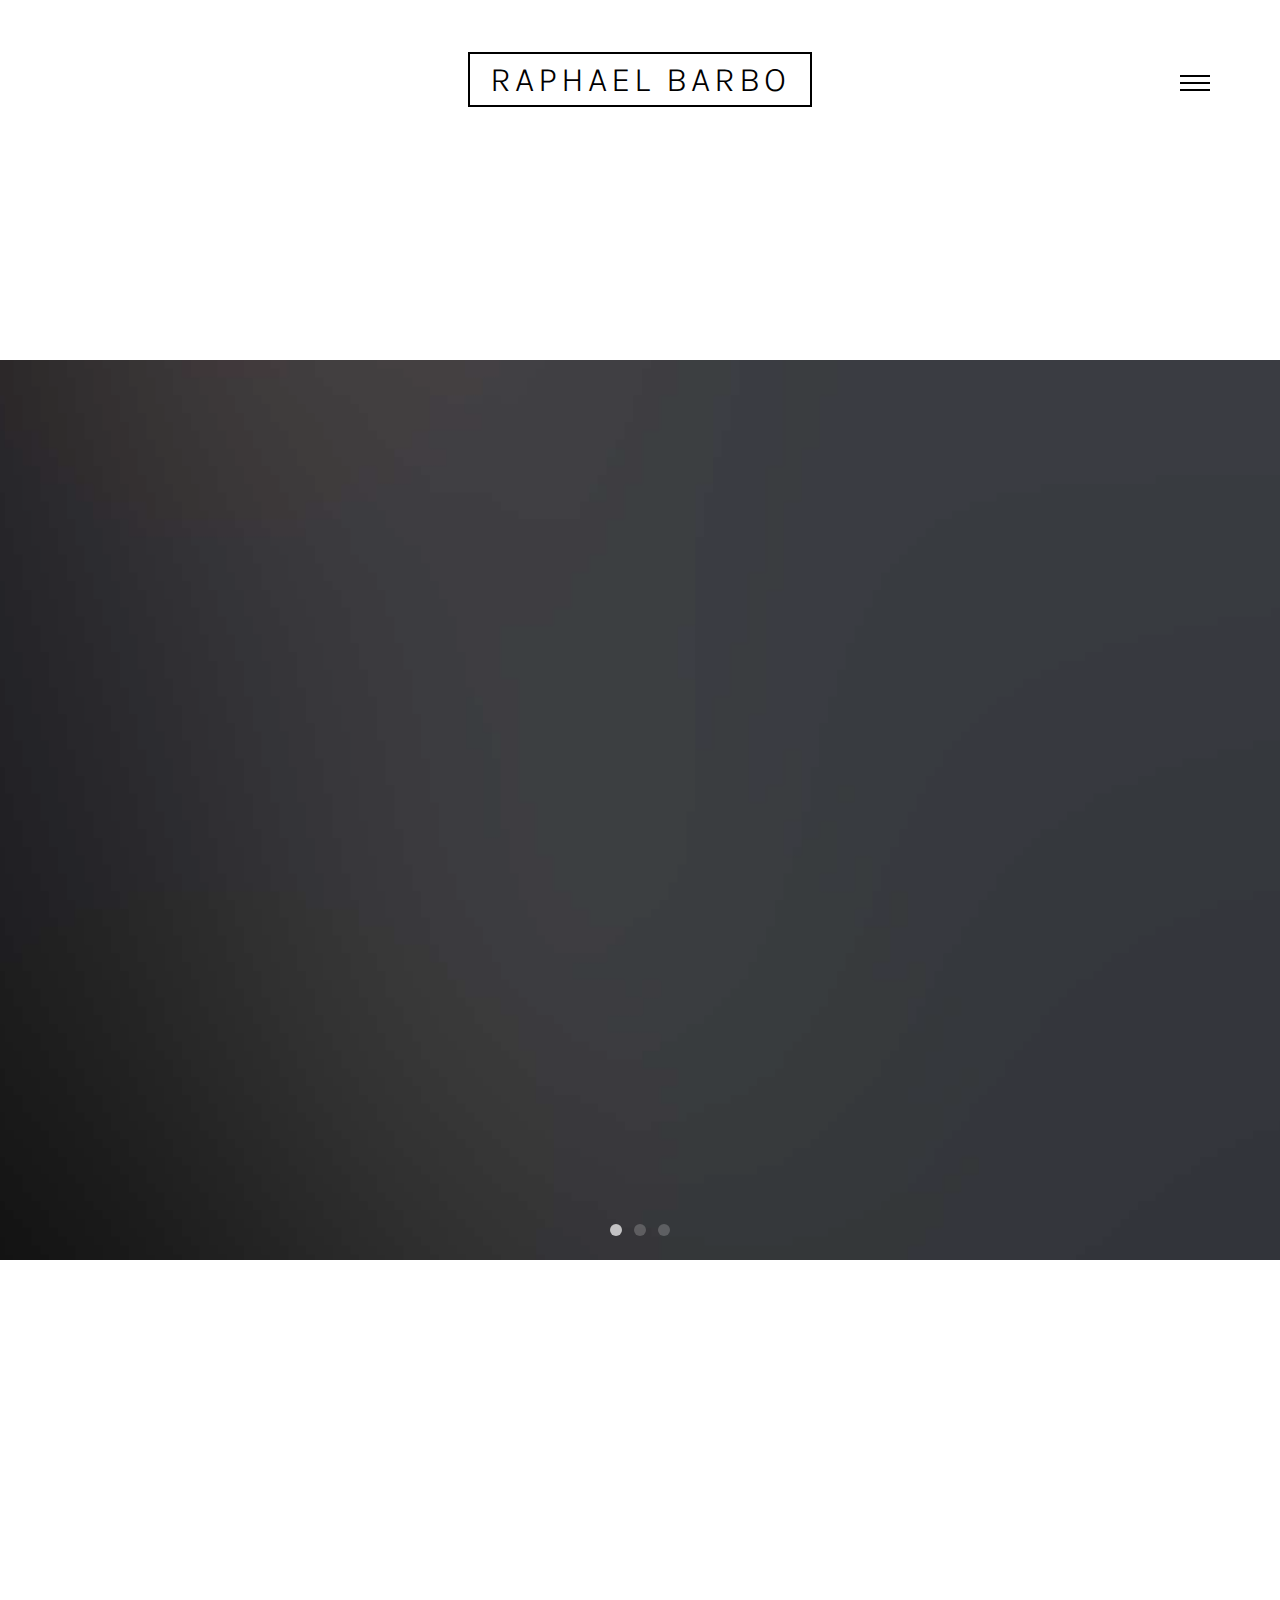
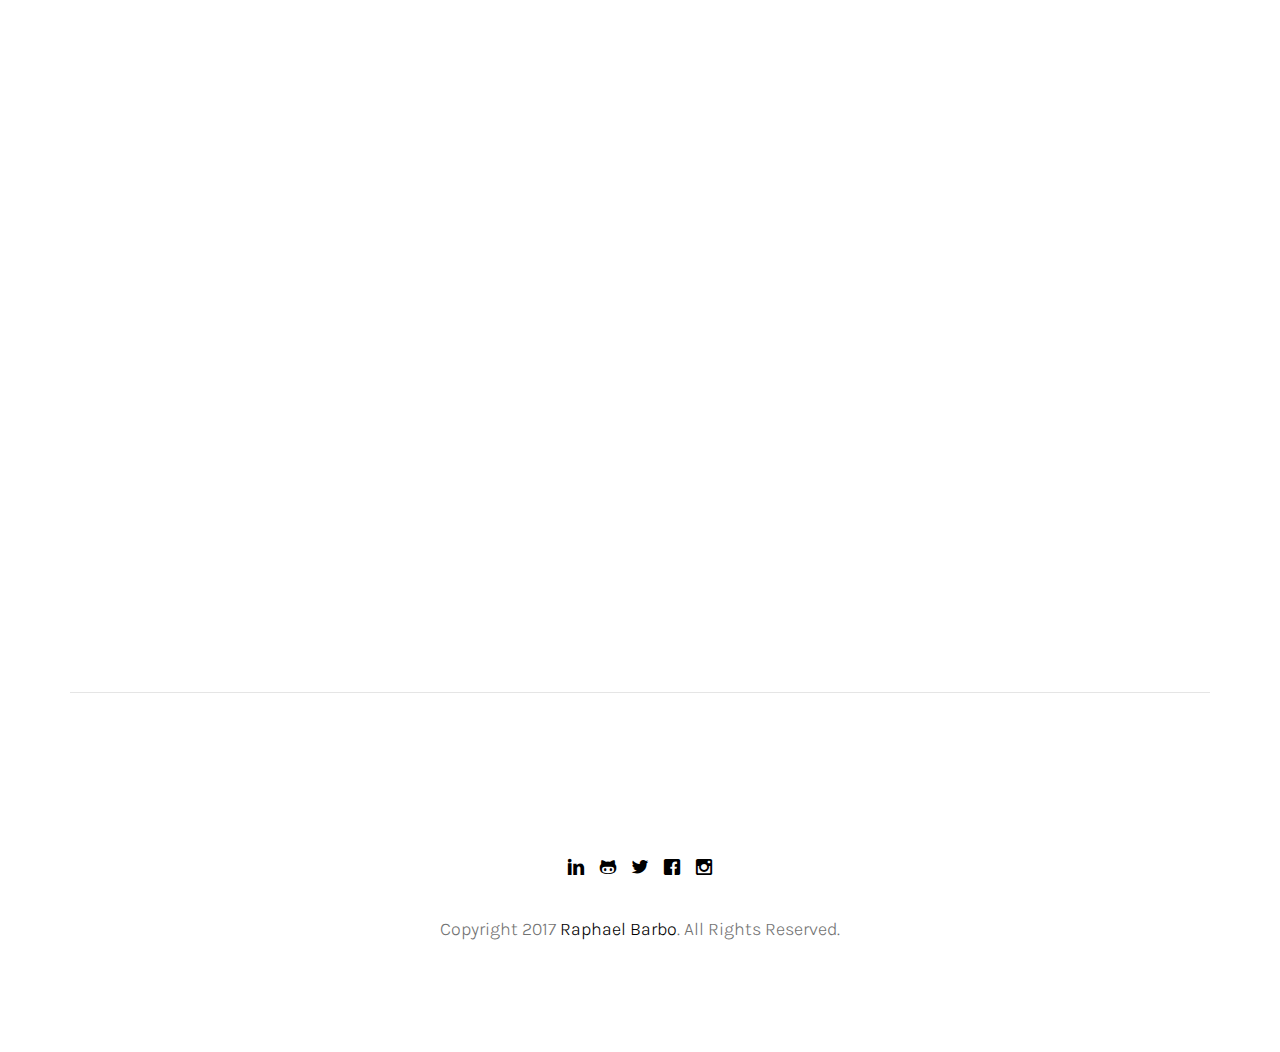
==== index.html @ de44d2b2 "update links to personal websites" ====
<!DOCTYPE html>
<!--[if lt IE 7]>      <html class="no-js lt-ie9 lt-ie8 lt-ie7"> <![endif]-->
<!--[if IE 7]>         <html class="no-js lt-ie9 lt-ie8"> <![endif]-->
<!--[if IE 8]>         <html class="no-js lt-ie9"> <![endif]-->
<!--[if gt IE 8]><!--> <html class="no-js"> <!--<![endif]-->
	<head>
		<meta charset="utf-8">
		<meta http-equiv="X-UA-Compatible" content="IE=edge">
		<title>Raphael Barbo | Web Design</title>
		<meta name="viewport" content="width=device-width, initial-scale=1">
		<meta name="description" content="Personal Website | Portfolio" />
		<meta name="keywords" content="Raphael, raphael, Rapha, rapha, Barbo, barbo, web design, web, design, websites, html" />
		<meta name="author" content="Raphael Barbo" />

		<!-- Facebook and Twitter integration -->
		<meta property="og:title" content=""/>
		<meta property="og:image" content=""/>
		<meta property="og:url" content=""/>
		<meta property="og:site_name" content=""/>
		<meta property="og:description" content=""/>
		<meta name="twitter:title" content="" />
		<meta name="twitter:image" content="" />
		<meta name="twitter:url" content="" />
		<meta name="twitter:card" content="" />

		<!-- Place favicon.ico and apple-touch-icon.png in the root directory -->
		<link rel="shortcut icon" href="favicon.ico">

		<link href="https://fonts.googleapis.com/css?family=Karla:400,700" rel="stylesheet">
		<link href="https://fonts.googleapis.com/css?family=Playfair+Display:400,700" rel="stylesheet">

		<!-- Animate.css -->
		<link rel="stylesheet" href="css/animate.css">
		<!-- Icomoon Icon Fonts-->
		<link rel="stylesheet" href="css/icomoon.css">
		<!-- Bootstrap  -->
		<link rel="stylesheet" href="css/bootstrap.css">
		<!-- Flexslider  -->
		<link rel="stylesheet" href="css/flexslider.css">
		<link rel="stylesheet" href="css/style.css">

		<!-- Modernizr JS -->
		<script src="js/modernizr-2.6.2.min.js"></script>
		<!-- FOR IE9 below -->
		<!--[if lt IE 9]>
		<script src="js/respond.min.js"></script>
		<![endif]-->

	</head>
<body>

	<nav id="fh5co-main-nav" role="navigation">
		<a href="#" class="js-fh5co-nav-toggle fh5co-nav-toggle active"><i></i></a>
		<div class="js-fullheight fh5co-table">
			<div class="fh5co-table-cell js-fullheight">
				<ul>
					<li><a href="index.html">Home</a></li>
					<li><a href="about.html">About</a></li>
					<li><a href="contact.html">Contact</a></li>
				</ul>
				<p class="fh5co-social-icon">
					<a href="https://www.linkedin.com/in/rbarbo" target="_blank"><i class="icon-linkedin2"></i></a>
					<a href="https://github.com/rsbarbo" target="_blank"><i class="icon-github"></i></a>
					<a href="https://twitter.com/raphael_barbo" target="_blank"><i class="icon-twitter2"></i></a>
					<a href="https://www.facebook.com/rsbarbo" target="_blank"><i class="icon-facebook2"></i></a>
					<a href="https://www.instagram.com/raphabarbo/" target="_blank"><i class="icon-instagram"></i></a>
				</p>
			</div>
		</div>
	</nav>

	<div id="fh5co-page">
		<header>
			<div class="container">
				<div class="fh5co-navbar-brand">
					<h1 class="text-center"><a class="fh5co-logo" href="index.html">Raphael Barbo</a></h1>
					<a href="#" class="js-fh5co-nav-toggle fh5co-nav-toggle"><i></i></a>
				</div>
			</div>
		</header>
		<div id="fh5co-intro-section">
			<div class="container">
				<div class="row">
					<div class="col-md-8 col-md-offset-2 animate-box text-center">
						<h2 class="intro-heading">Website &amp; Software Development </h2>
					</div>
				</div>
			</div>
		</div>
		<aside id="fh5co-hero" class="js-fullheight">
			<div class="flexslider js-fullheight">
				<ul class="slides">
					<li style="background-image: url(images/slide_1.jpg);">
						<div class="overlay-gradient"></div>
						<div class="container">
							<div class="col-md-8 col-md-offset-2 col-md-push-4 js-fullheight slider-text">
								<div class="slider-text-inner">
									<h2>Create A Motivational Template</h2>
									<span>Branding</span>
								</div>
							</div>
						</div>
					</li>
					<li style="background-image: url(images/slide_2.jpg);">
						<div class="overlay-gradient"></div>
						<div class="container">
							<div class="col-md-8 col-md-offset-2 col-md-push-4 js-fullheight slider-text">
								<div class="slider-text-inner">
									<h2>Start Practicing Your Course</h2>
									<span>Website</span>
								</div>
							</div>
						</div>
					</li>
					<li style="background-image: url(images/slide_3.jpg);">
						<div class="overlay-gradient"></div>
						<div class="container">
							<div class="col-md-8 col-md-offset-2 col-md-push-4 js-fullheight slider-text">
								<div class="slider-text-inner">
									<h2>Start Practicing Your Course</h2>
									<span>Products</span>
								</div>
							</div>
						</div>
					</li>
				</ul>
			</div>
		</aside>

		<div id="fh5co-services-section">
			<div class="container">
				<div class="row">
					<div class="col-md-6 col-md-offset-3 text-center animate-box ">
						<div class="heading-section">
							<h2>Expertise</h2>
							<p>“The only true wisdom is in knowing you know nothing.” - Socrates </p>
						</div>
					</div>
				</div>
				<div class="row">
					<div class="col-md-4 text-center animate-box">
						<div class="services">
							<div class="icon">
								<span><i class="icon-code"></i></span>
							</div>
							<h3>Languages</h3>
							<p>Ruby <br>JavaScript <br>SQL<br>HTML5 <br>CSS3 | SASS</p>
						</div>
					</div>

					<div class="col-md-4 text-center animate-box">
						<div class="services">
							<div class="icon">
								<span><i class="icon-book"></i></span>
							</div>
							<h3>Libraries &amp; Frameworks</h3>
							<p>Ruby on Rails <br>Sinatra <br>Bootstrap <br>Materialize CSS <br>jQuery <br>ReactJS</p>
						</div>
					</div>

					<div class="col-md-4 text-center animate-box">
						<div class="services">
							<div class="icon">
								<span><i class="icon-toolbox"></i></span>
							</div>
							<h3>Tools</h3>
							<p>Git <br>PostgreSQL <br>Heroku <br>Faraday <br>BCrypt <br>Faker <br>FactoryGirl</p>
						</div>
					</div>

					<div class="col-md-4 text-center animate-box">
						<div class="services">
							<div class="icon">
								<span><i class="icon-laptop"></i></span>
							</div>
							<h3>Test Suites</h3>
							<p>RSpec <br>MiniTest <br>Capybara <br>Mocha <br> Selenium Web Driver</p>
						</div>
					</div>
					<div class="col-md-4 text-center animate-box">
						<div class="services">
							<div class="icon">
								<span><i class="icon-cogs"></i></span>
							</div>
							<h3>APIs Recently Consumed</h3>
							<p>GitHub <br>Best Buy <br>NREL <br>Instagram <br>Denver Open Media </p>
						</div>
					</div>
					<div class="col-md-4 text-center animate-box">
						<div class="services">
							<div class="icon">
								<span><i class="icon-cog"></i></span>
							</div>
							<h3>Others</h3>
							<p>Ajax <br>Omniauth <br>Shoulda <br>ActiveRecord <br>HAML | ERB </p>
						</div>
					</div>
				</div>
			</div>
		</div>
		<div id="fh5co-work-section">
			<div class="container">
				<div class="row">
					<div class="col-md-6 col-md-offset-3 text-center animate-box ">
						<div class="heading-section">
							<h2>Projects</h2>
						</div>
					</div>
				</div>
				<div class="row">
					<div class="col-md-6 text-center animate-box">
						<h4 class="project-title">Denver Open Media Radio (Front-End)</h4>
						<div class="work project-border-display" style="background-image: url(images/DenverOpenMedia.jpg);">
							<a href="" class="view">
								<span>View Demo</span>
							</a>
						</div>
					</div>
					<div class="col-md-6 text-center animate-box">
						<h4 class="project-title">GoodGrocers (E-commerce)</h4>
						<div class="work project-border-display" style="background-image: url(images/GoodGrocers.jpg);">
							<a href="#" class="view">
								<span>View Demo</span>
							</a>
						</div>
					</div>
					<div class="col-md-6 text-center animate-box">
						<h4 class="project-title">The Rails Engine (Business Intelligence)</h4>
						<div class="work project-border-display" style="background-image: url(images/RailsEngine.jpg);">
							<a href="#" class="view">
								<span>View Demo</span>
							</a>
						</div>
					</div>
					<div class="col-md-6 text-center animate-box">
						<h4 class="project-title">GetStream.io | Stream - Ruby (Open Source)</h4>
						<div class="work project-border-display" style="background-image: url(images/GetStream.jpg);">
							<a href="#" class="view">
								<span>View Demo</span>
							</a>
						</div>
					</div>
					<p class="text-center view-button animate-box"><a href="https://github.com/rsbarbo" class="btn btn-primary btn-outline btn-lg" target="_blank">For more projects, please visit GitHub page.</a></p>
				</div>
			</div>
		</div>

		<footer>
			<div class="container">
				<div id="footer">
					<div class="row copy-right">
						<div class="col-md-6 col-md-offset-3 text-center">
							<p class="fh5co-social-icon">
								<a href="https://www.linkedin.com/in/rbarbo" target="_blank"><i class="icon-linkedin2"></i></a>
								<a href="https://github.com/rsbarbo" target="_blank"><i class="icon-github"></i></a>
								<a href="https://twitter.com/raphael_barbo" target="_blank"><i class="icon-twitter2"></i></a>
								<a href="https://www.facebook.com/rsbarbo" target="_blank"><i class="icon-facebook2"></i></a>
								<a href="https://www.instagram.com/raphabarbo/" target="_blank"><i class="icon-instagram"></i></a>
							</p>
							<p>Copyright 2017 <a href="#">Raphael Barbo</a>. All Rights Reserved.</p>
						</div>
					</div>
				</div>
			</div>
		</footer>

	</div>
	<!-- jQuery -->
		<script src="js/jquery.min.js"></script>
		<!-- jQuery Easing -->
		<script src="js/jquery.easing.1.3.js"></script>
		<!-- Bootstrap -->
		<script src="js/bootstrap.min.js"></script>
		<!-- Waypoints -->
		<script src="js/jquery.waypoints.min.js"></script>
		<!-- Counters -->
		<script src="js/jquery.countTo.js"></script>
		<!-- Flexslider -->
		<script src="js/jquery.flexslider-min.js"></script>
		<!-- Main JS -->
		<script src="js/main.js"></script>
	</body>
</html>
---- css/icomoon.css ----
@font-face {
    font-family: 'icomoon';
    src:    url('fonts/icomoon.eot?1oniuf');
    src:    url('fonts/icomoon.eot?1oniuf#iefix') format('embedded-opentype'),
        url('fonts/icomoon.ttf?1oniuf') format('truetype'),
        url('fonts/icomoon.woff?1oniuf') format('woff'),
        url('fonts/icomoon.svg?1oniuf#icomoon') format('svg');
    font-weight: normal;
    font-style: normal;
}

[class^="icon-"], [class*=" icon-"] {
    /* use !important to prevent issues with browser extensions that change fonts */
    font-family: 'icomoon' !important;
    speak: none;
    font-style: normal;
    font-weight: normal;
    font-variant: normal;
    text-transform: none;
    line-height: 1;

    /* Better Font Rendering =========== */
    -webkit-font-smoothing: antialiased;
    -moz-osx-font-smoothing: grayscale;
}

.icon-mobile:before {
    content: "\e000";
}
.icon-laptop:before {
    content: "\e001";
}
.icon-desktop:before {
    content: "\e002";
}
.icon-tablet:before {
    content: "\e003";
}
.icon-phone:before {
    content: "\e004";
}
.icon-document:before {
    content: "\e005";
}
.icon-documents:before {
    content: "\e006";
}
.icon-search:before {
    content: "\e007";
}
.icon-clipboard:before {
    content: "\e008";
}
.icon-newspaper:before {
    content: "\e009";
}
.icon-notebook:before {
    content: "\e00a";
}
.icon-book-open:before {
    content: "\e00b";
}
.icon-browser:before {
    content: "\e00c";
}
.icon-calendar:before {
    content: "\e00d";
}
.icon-presentation:before {
    content: "\e00e";
}
.icon-picture:before {
    content: "\e00f";
}
.icon-pictures:before {
    content: "\e010";
}
.icon-video:before {
    content: "\e011";
}
.icon-camera:before {
    content: "\e012";
}
.icon-printer:before {
    content: "\e013";
}
.icon-toolbox:before {
    content: "\e014";
}
.icon-briefcase:before {
    content: "\e015";
}
.icon-wallet:before {
    content: "\e016";
}
.icon-gift:before {
    content: "\e017";
}
.icon-bargraph:before {
    content: "\e018";
}
.icon-grid:before {
    content: "\e019";
}
.icon-expand:before {
    content: "\e01a";
}
.icon-focus:before {
    content: "\e01b";
}
.icon-edit:before {
    content: "\e01c";
}
.icon-adjustments:before {
    content: "\e01d";
}
.icon-ribbon:before {
    content: "\e01e";
}
.icon-hourglass:before {
    content: "\e01f";
}
.icon-lock:before {
    content: "\e020";
}
.icon-megaphone:before {
    content: "\e021";
}
.icon-shield:before {
    content: "\e022";
}
.icon-trophy:before {
    content: "\e023";
}
.icon-flag:before {
    content: "\e024";
}
.icon-map:before {
    content: "\e025";
}
.icon-puzzle:before {
    content: "\e026";
}
.icon-basket:before {
    content: "\e027";
}
.icon-envelope:before {
    content: "\e028";
}
.icon-streetsign:before {
    content: "\e029";
}
.icon-telescope:before {
    content: "\e02a";
}
.icon-gears:before {
    content: "\e02b";
}
.icon-key:before {
    content: "\e02c";
}
.icon-paperclip:before {
    content: "\e02d";
}
.icon-attachment:before {
    content: "\e02e";
}
.icon-pricetags:before {
    content: "\e02f";
}
.icon-lightbulb:before {
    content: "\e030";
}
.icon-layers:before {
    content: "\e031";
}
.icon-pencil:before {
    content: "\e032";
}
.icon-tools:before {
    content: "\e033";
}
.icon-tools-2:before {
    content: "\e034";
}
.icon-scissors:before {
    content: "\e035";
}
.icon-paintbrush:before {
    content: "\e036";
}
.icon-magnifying-glass:before {
    content: "\e037";
}
.icon-circle-compass:before {
    content: "\e038";
}
.icon-linegraph:before {
    content: "\e039";
}
.icon-mic:before {
    content: "\e03a";
}
.icon-strategy:before {
    content: "\e03b";
}
.icon-beaker:before {
    content: "\e03c";
}
.icon-caution:before {
    content: "\e03d";
}
.icon-recycle:before {
    content: "\e03e";
}
.icon-anchor:before {
    content: "\e03f";
}
.icon-profile-male:before {
    content: "\e040";
}
.icon-profile-female:before {
    content: "\e041";
}
.icon-bike:before {
    content: "\e042";
}
.icon-wine:before {
    content: "\e043";
}
.icon-hotairballoon:before {
    content: "\e044";
}
.icon-globe:before {
    content: "\e045";
}
.icon-genius:before {
    content: "\e046";
}
.icon-map-pin:before {
    content: "\e047";
}
.icon-dial:before {
    content: "\e048";
}
.icon-chat:before {
    content: "\e049";
}
.icon-heart:before {
    content: "\e04a";
}
.icon-cloud:before {
    content: "\e04b";
}
.icon-upload:before {
    content: "\e04c";
}
.icon-download:before {
    content: "\e04d";
}
.icon-target:before {
    content: "\e04e";
}
.icon-hazardous:before {
    content: "\e04f";
}
.icon-piechart:before {
    content: "\e050";
}
.icon-speedometer:before {
    content: "\e051";
}
.icon-global:before {
    content: "\e052";
}
.icon-compass:before {
    content: "\e053";
}
.icon-lifesaver:before {
    content: "\e054";
}
.icon-clock:before {
    content: "\e055";
}
.icon-aperture:before {
    content: "\e056";
}
.icon-quote:before {
    content: "\e057";
}
.icon-scope:before {
    content: "\e058";
}
.icon-alarmclock:before {
    content: "\e059";
}
.icon-refresh:before {
    content: "\e05a";
}
.icon-happy:before {
    content: "\e05b";
}
.icon-sad:before {
    content: "\e05c";
}
.icon-facebook:before {
    content: "\e05d";
}
.icon-twitter:before {
    content: "\e05e";
}
.icon-googleplus:before {
    content: "\e05f";
}
.icon-rss:before {
    content: "\e060";
}
.icon-tumblr:before {
    content: "\e061";
}
.icon-linkedin:before {
    content: "\e062";
}
.icon-dribbble:before {
    content: "\e063";
}
.icon-box2:before {
    content: "\ea82";
}
.icon-write:before {
    content: "\ea83";
}
.icon-clock2:before {
    content: "\ea84";
}
.icon-reply2:before {
    content: "\ea85";
}
.icon-reply-all2:before {
    content: "\ea86";
}
.icon-forward2:before {
    content: "\ea87";
}
.icon-flag2:before {
    content: "\ea88";
}
.icon-search2:before {
    content: "\ea89";
}
.icon-trash2:before {
    content: "\ea8a";
}
.icon-envelope2:before {
    content: "\ea8b";
}
.icon-bubble:before {
    content: "\ea8c";
}
.icon-bubbles:before {
    content: "\ea8d";
}
.icon-user2:before {
    content: "\ea8e";
}
.icon-users2:before {
    content: "\ea8f";
}
.icon-cloud2:before {
    content: "\ea90";
}
.icon-download2:before {
    content: "\ea91";
}
.icon-upload2:before {
    content: "\ea92";
}
.icon-rain:before {
    content: "\ea93";
}
.icon-sun:before {
    content: "\ea94";
}
.icon-moon2:before {
    content: "\ea95";
}
.icon-bell2:before {
    content: "\ea96";
}
.icon-folder2:before {
    content: "\ea97";
}
.icon-pin2:before {
    content: "\ea98";
}
.icon-sound2:before {
    content: "\ea99";
}
.icon-microphone:before {
    content: "\ea9a";
}
.icon-camera2:before {
    content: "\ea9b";
}
.icon-image2:before {
    content: "\ea9c";
}
.icon-cog2:before {
    content: "\ea9d";
}
.icon-calendar2:before {
    content: "\ea9e";
}
.icon-book2:before {
    content: "\ea9f";
}
.icon-map-marker:before {
    content: "\eaa0";
}
.icon-store:before {
    content: "\eaa1";
}
.icon-support:before {
    content: "\eaa2";
}
.icon-tag2:before {
    content: "\eaa3";
}
.icon-heart2:before {
    content: "\eaa4";
}
.icon-video-camera:before {
    content: "\eaa5";
}
.icon-trophy2:before {
    content: "\eaa6";
}
.icon-cart:before {
    content: "\eaa7";
}
.icon-eye2:before {
    content: "\eaa8";
}
.icon-cancel:before {
    content: "\eaa9";
}
.icon-chart:before {
    content: "\eaaa";
}
.icon-target2:before {
    content: "\eaab";
}
.icon-printer2:before {
    content: "\eaac";
}
.icon-location2:before {
    content: "\eaad";
}
.icon-bookmark2:before {
    content: "\eaae";
}
.icon-monitor:before {
    content: "\eaaf";
}
.icon-cross2:before {
    content: "\eab0";
}
.icon-plus2:before {
    content: "\eab1";
}
.icon-left:before {
    content: "\eab2";
}
.icon-up:before {
    content: "\eab3";
}
.icon-browser2:before {
    content: "\eab4";
}
.icon-windows:before {
    content: "\eab5";
}
.icon-switch2:before {
    content: "\eab6";
}
.icon-dashboard:before {
    content: "\eab7";
}
.icon-play:before {
    content: "\eab8";
}
.icon-fast-forward:before {
    content: "\eab9";
}
.icon-next:before {
    content: "\eaba";
}
.icon-refresh2:before {
    content: "\eabb";
}
.icon-film:before {
    content: "\eabc";
}
.icon-home2:before {
    content: "\eabd";
}
.icon-add-to-list:before {
    content: "\e901";
}
.icon-classic-computer:before {
    content: "\e902";
}
.icon-controller-fast-backward:before {
    content: "\e903";
}
.icon-creative-commons-attribution:before {
    content: "\e904";
}
.icon-creative-commons-noderivs:before {
    content: "\e905";
}
.icon-creative-commons-noncommercial-eu:before {
    content: "\e906";
}
.icon-creative-commons-noncommercial-us:before {
    content: "\e907";
}
.icon-creative-commons-public-domain:before {
    content: "\e908";
}
.icon-creative-commons-remix:before {
    content: "\e909";
}
.icon-creative-commons-share:before {
    content: "\e90a";
}
.icon-creative-commons-sharealike:before {
    content: "\e90b";
}
.icon-creative-commons:before {
    content: "\e90c";
}
.icon-document-landscape:before {
    content: "\e90d";
}
.icon-remove-user:before {
    content: "\e90e";
}
.icon-warning:before {
    content: "\e90f";
}
.icon-arrow-bold-down:before {
    content: "\e910";
}
.icon-arrow-bold-left:before {
    content: "\e911";
}
.icon-arrow-bold-right:before {
    content: "\e912";
}
.icon-arrow-bold-up:before {
    content: "\e913";
}
.icon-arrow-down:before {
    content: "\e914";
}
.icon-arrow-left:before {
    content: "\e915";
}
.icon-arrow-long-down:before {
    content: "\e916";
}
.icon-arrow-long-left:before {
    content: "\e917";
}
.icon-arrow-long-right:before {
    content: "\e918";
}
.icon-arrow-long-up:before {
    content: "\e919";
}
.icon-arrow-right:before {
    content: "\e91a";
}
.icon-arrow-up:before {
    content: "\e91b";
}
.icon-arrow-with-circle-down:before {
    content: "\e91c";
}
.icon-arrow-with-circle-left:before {
    content: "\e91d";
}
.icon-arrow-with-circle-right:before {
    content: "\e91e";
}
.icon-arrow-with-circle-up:before {
    content: "\e91f";
}
.icon-bookmark:before {
    content: "\e920";
}
.icon-bookmarks:before {
    content: "\e921";
}
.icon-chevron-down:before {
    content: "\e922";
}
.icon-chevron-left:before {
    content: "\e923";
}
.icon-chevron-right:before {
    content: "\e924";
}
.icon-chevron-small-down:before {
    content: "\e925";
}
.icon-chevron-small-left:before {
    content: "\e926";
}
.icon-chevron-small-right:before {
    content: "\e927";
}
.icon-chevron-small-up:before {
    content: "\e928";
}
.icon-chevron-thin-down:before {
    content: "\e929";
}
.icon-chevron-thin-left:before {
    content: "\e92a";
}
.icon-chevron-thin-right:before {
    content: "\e92b";
}
.icon-chevron-thin-up:before {
    content: "\e92c";
}
.icon-chevron-up:before {
    content: "\e92d";
}
.icon-chevron-with-circle-down:before {
    content: "\e92e";
}
.icon-chevron-with-circle-left:before {
    content: "\e92f";
}
.icon-chevron-with-circle-right:before {
    content: "\e930";
}
.icon-chevron-with-circle-up:before {
    content: "\e931";
}
.icon-cloud3:before {
    content: "\e932";
}
.icon-controller-fast-forward:before {
    content: "\e933";
}
.icon-controller-jump-to-start:before {
    content: "\e934";
}
.icon-controller-next:before {
    content: "\e935";
}
.icon-controller-paus:before {
    content: "\e936";
}
.icon-controller-play:before {
    content: "\e937";
}
.icon-controller-record:before {
    content: "\e938";
}
.icon-controller-stop:before {
    content: "\e939";
}
.icon-controller-volume:before {
    content: "\e93a";
}
.icon-dot-single:before {
    content: "\e93b";
}
.icon-dots-three-horizontal:before {
    content: "\e93c";
}
.icon-dots-three-vertical:before {
    content: "\e93d";
}
.icon-dots-two-horizontal:before {
    content: "\e93e";
}
.icon-dots-two-vertical:before {
    content: "\e93f";
}
.icon-download3:before {
    content: "\e940";
}
.icon-emoji-flirt:before {
    content: "\e941";
}
.icon-flow-branch:before {
    content: "\e942";
}
.icon-flow-cascade:before {
    content: "\e943";
}
.icon-flow-line:before {
    content: "\e944";
}
.icon-flow-parallel:before {
    content: "\e945";
}
.icon-flow-tree:before {
    content: "\e946";
}
.icon-install:before {
    content: "\e947";
}
.icon-layers2:before {
    content: "\e948";
}
.icon-open-book:before {
    content: "\e949";
}
.icon-resize-100:before {
    content: "\e94a";
}
.icon-resize-full-screen:before {
    content: "\e94b";
}
.icon-save:before {
    content: "\e94c";
}
.icon-select-arrows:before {
    content: "\e94d";
}
.icon-sound-mute:before {
    content: "\e94e";
}
.icon-sound:before {
    content: "\e94f";
}
.icon-trash:before {
    content: "\e950";
}
.icon-triangle-down:before {
    content: "\e951";
}
.icon-triangle-left:before {
    content: "\e952";
}
.icon-triangle-right:before {
    content: "\e953";
}
.icon-triangle-up:before {
    content: "\e954";
}
.icon-uninstall:before {
    content: "\e955";
}
.icon-upload-to-cloud:before {
    content: "\e956";
}
.icon-upload3:before {
    content: "\e957";
}
.icon-add-user:before {
    content: "\e958";
}
.icon-address:before {
    content: "\e959";
}
.icon-adjust:before {
    content: "\e95a";
}
.icon-air:before {
    content: "\e95b";
}
.icon-aircraft-landing:before {
    content: "\e95c";
}
.icon-aircraft-take-off:before {
    content: "\e95d";
}
.icon-aircraft:before {
    content: "\e95e";
}
.icon-align-bottom:before {
    content: "\e95f";
}
.icon-align-horizontal-middle:before {
    content: "\e960";
}
.icon-align-left:before {
    content: "\e961";
}
.icon-align-right:before {
    content: "\e962";
}
.icon-align-top:before {
    content: "\e963";
}
.icon-align-vertical-middle:before {
    content: "\e964";
}
.icon-archive:before {
    content: "\e965";
}
.icon-area-graph:before {
    content: "\e966";
}
.icon-attachment2:before {
    content: "\e967";
}
.icon-awareness-ribbon:before {
    content: "\e968";
}
.icon-back-in-time:before {
    content: "\e969";
}
.icon-back:before {
    content: "\e96a";
}
.icon-bar-graph:before {
    content: "\e96b";
}
.icon-battery:before {
    content: "\e96c";
}
.icon-beamed-note:before {
    content: "\e96d";
}
.icon-bell:before {
    content: "\e96e";
}
.icon-blackboard:before {
    content: "\e96f";
}
.icon-block:before {
    content: "\e970";
}
.icon-book:before {
    content: "\e971";
}
.icon-bowl:before {
    content: "\e972";
}
.icon-box:before {
    content: "\e973";
}
.icon-briefcase2:before {
    content: "\e974";
}
.icon-browser3:before {
    content: "\e975";
}
.icon-brush:before {
    content: "\e976";
}
.icon-bucket:before {
    content: "\e977";
}
.icon-cake:before {
    content: "\e978";
}
.icon-calculator:before {
    content: "\e979";
}
.icon-calendar3:before {
    content: "\e97a";
}
.icon-camera3:before {
    content: "\e97b";
}
.icon-ccw:before {
    content: "\e97c";
}
.icon-chat2:before {
    content: "\e97d";
}
.icon-check:before {
    content: "\e97e";
}
.icon-circle-with-cross:before {
    content: "\e97f";
}
.icon-circle-with-minus:before {
    content: "\e980";
}
.icon-circle-with-plus:before {
    content: "\e981";
}
.icon-circle:before {
    content: "\e982";
}
.icon-circular-graph:before {
    content: "\e983";
}
.icon-clapperboard:before {
    content: "\e984";
}
.icon-clipboard2:before {
    content: "\e985";
}
.icon-clock3:before {
    content: "\e986";
}
.icon-code:before {
    content: "\e987";
}
.icon-cog:before {
    content: "\e988";
}
.icon-colours:before {
    content: "\e989";
}
.icon-compass2:before {
    content: "\e98a";
}
.icon-copy:before {
    content: "\e98b";
}
.icon-credit-card:before {
    content: "\e98c";
}
.icon-credit:before {
    content: "\e98d";
}
.icon-cross:before {
    content: "\e98e";
}
.icon-cup:before {
    content: "\e98f";
}
.icon-cw:before {
    content: "\e990";
}
.icon-cycle:before {
    content: "\e991";
}
.icon-database:before {
    content: "\e992";
}
.icon-dial-pad:before {
    content: "\e993";
}
.icon-direction:before {
    content: "\e994";
}
.icon-document2:before {
    content: "\e995";
}
.icon-documents2:before {
    content: "\e996";
}
.icon-drink:before {
    content: "\e997";
}
.icon-drive:before {
    content: "\e998";
}
.icon-drop:before {
    content: "\e999";
}
.icon-edit2:before {
    content: "\e99a";
}
.icon-email:before {
    content: "\e99b";
}
.icon-emoji-happy:before {
    content: "\e99c";
}
.icon-emoji-neutral:before {
    content: "\e99d";
}
.icon-emoji-sad:before {
    content: "\e99e";
}
.icon-erase:before {
    content: "\e99f";
}
.icon-eraser:before {
    content: "\e9a0";
}
.icon-export:before {
    content: "\e9a1";
}
.icon-eye:before {
    content: "\e9a2";
}
.icon-feather:before {
    content: "\e9a3";
}
.icon-flag3:before {
    content: "\e9a4";
}
.icon-flash:before {
    content: "\e9a5";
}
.icon-flashlight:before {
    content: "\e9a6";
}
.icon-flat-brush:before {
    content: "\e9a7";
}
.icon-folder-images:before {
    content: "\e9a8";
}
.icon-folder-music:before {
    content: "\e9a9";
}
.icon-folder-video:before {
    content: "\e9aa";
}
.icon-folder:before {
    content: "\e9ab";
}
.icon-forward:before {
    content: "\e9ac";
}
.icon-funnel:before {
    content: "\e9ad";
}
.icon-game-controller:before {
    content: "\e9ae";
}
.icon-gauge:before {
    content: "\e9af";
}
.icon-globe2:before {
    content: "\e9b0";
}
.icon-graduation-cap:before {
    content: "\e9b1";
}
.icon-grid2:before {
    content: "\e9b2";
}
.icon-hair-cross:before {
    content: "\e9b3";
}
.icon-hand:before {
    content: "\e9b4";
}
.icon-heart-outlined:before {
    content: "\e9b5";
}
.icon-heart3:before {
    content: "\e9b6";
}
.icon-help-with-circle:before {
    content: "\e9b7";
}
.icon-help:before {
    content: "\e9b8";
}
.icon-home:before {
    content: "\e9b9";
}
.icon-hour-glass:before {
    content: "\e9ba";
}
.icon-image-inverted:before {
    content: "\e9bb";
}
.icon-image:before {
    content: "\e9bc";
}
.icon-images:before {
    content: "\e9bd";
}
.icon-inbox:before {
    content: "\e9be";
}
.icon-infinity:before {
    content: "\e9bf";
}
.icon-info-with-circle:before {
    content: "\e9c0";
}
.icon-info:before {
    content: "\e9c1";
}
.icon-key2:before {
    content: "\e9c2";
}
.icon-keyboard:before {
    content: "\e9c3";
}
.icon-lab-flask:before {
    content: "\e9c4";
}
.icon-landline:before {
    content: "\e9c5";
}
.icon-language:before {
    content: "\e9c6";
}
.icon-laptop2:before {
    content: "\e9c7";
}
.icon-leaf:before {
    content: "\e9c8";
}
.icon-level-down:before {
    content: "\e9c9";
}
.icon-level-up:before {
    content: "\e9ca";
}
.icon-lifebuoy:before {
    content: "\e9cb";
}
.icon-light-bulb:before {
    content: "\e9cc";
}
.icon-light-down:before {
    content: "\e9cd";
}
.icon-light-up:before {
    content: "\e9ce";
}
.icon-line-graph:before {
    content: "\e9cf";
}
.icon-link:before {
    content: "\e9d0";
}
.icon-list:before {
    content: "\e9d1";
}
.icon-location-pin:before {
    content: "\e9d2";
}
.icon-location:before {
    content: "\e9d3";
}
.icon-lock-open:before {
    content: "\e9d4";
}
.icon-lock2:before {
    content: "\e9d5";
}
.icon-log-out:before {
    content: "\e9d6";
}
.icon-login:before {
    content: "\e9d7";
}
.icon-loop:before {
    content: "\e9d8";
}
.icon-magnet:before {
    content: "\e9d9";
}
.icon-magnifying-glass2:before {
    content: "\e9da";
}
.icon-mail:before {
    content: "\e9db";
}
.icon-man:before {
    content: "\e9dc";
}
.icon-map2:before {
    content: "\e9dd";
}
.icon-mask:before {
    content: "\e9de";
}
.icon-medal:before {
    content: "\e9df";
}
.icon-megaphone2:before {
    content: "\e9e0";
}
.icon-menu:before {
    content: "\e9e1";
}
.icon-message:before {
    content: "\e9e2";
}
.icon-mic2:before {
    content: "\e9e3";
}
.icon-minus:before {
    content: "\e9e4";
}
.icon-mobile2:before {
    content: "\e9e5";
}
.icon-modern-mic:before {
    content: "\e9e6";
}
.icon-moon:before {
    content: "\e9e7";
}
.icon-mouse:before {
    content: "\e9e8";
}
.icon-music:before {
    content: "\e9e9";
}
.icon-network:before {
    content: "\e9ea";
}
.icon-new-message:before {
    content: "\e9eb";
}
.icon-new:before {
    content: "\e9ec";
}
.icon-news:before {
    content: "\e9ed";
}
.icon-note:before {
    content: "\e9ee";
}
.icon-notification:before {
    content: "\e9ef";
}
.icon-old-mobile:before {
    content: "\e9f0";
}
.icon-old-phone:before {
    content: "\e9f1";
}
.icon-palette:before {
    content: "\e9f2";
}
.icon-paper-plane:before {
    content: "\e9f3";
}
.icon-pencil2:before {
    content: "\e9f4";
}
.icon-phone2:before {
    content: "\e9f5";
}
.icon-pie-chart:before {
    content: "\e9f6";
}
.icon-pin:before {
    content: "\e9f7";
}
.icon-plus:before {
    content: "\e9f8";
}
.icon-popup:before {
    content: "\e9f9";
}
.icon-power-plug:before {
    content: "\e9fa";
}
.icon-price-ribbon:before {
    content: "\e9fb";
}
.icon-price-tag:before {
    content: "\e9fc";
}
.icon-print:before {
    content: "\e9fd";
}
.icon-progress-empty:before {
    content: "\e9fe";
}
.icon-progress-full:before {
    content: "\e9ff";
}
.icon-progress-one:before {
    content: "\ea00";
}
.icon-progress-two:before {
    content: "\ea01";
}
.icon-publish:before {
    content: "\ea02";
}
.icon-quote2:before {
    content: "\ea03";
}
.icon-radio:before {
    content: "\ea04";
}
.icon-reply-all:before {
    content: "\ea05";
}
.icon-reply:before {
    content: "\ea06";
}
.icon-retweet:before {
    content: "\ea07";
}
.icon-rocket:before {
    content: "\ea08";
}
.icon-round-brush:before {
    content: "\ea09";
}
.icon-rss2:before {
    content: "\ea0a";
}
.icon-ruler:before {
    content: "\ea0b";
}
.icon-scissors2:before {
    content: "\ea0c";
}
.icon-share-alternitive:before {
    content: "\ea0d";
}
.icon-share:before {
    content: "\ea0e";
}
.icon-shareable:before {
    content: "\ea0f";
}
.icon-shield2:before {
    content: "\ea10";
}
.icon-shop:before {
    content: "\ea11";
}
.icon-shopping-bag:before {
    content: "\ea12";
}
.icon-shopping-basket:before {
    content: "\ea13";
}
.icon-shopping-cart:before {
    content: "\ea14";
}
.icon-shuffle:before {
    content: "\ea15";
}
.icon-signal:before {
    content: "\ea16";
}
.icon-sound-mix:before {
    content: "\ea17";
}
.icon-sports-club:before {
    content: "\ea18";
}
.icon-spreadsheet:before {
    content: "\ea19";
}
.icon-squared-cross:before {
    content: "\ea1a";
}
.icon-squared-minus:before {
    content: "\ea1b";
}
.icon-squared-plus:before {
    content: "\ea1c";
}
.icon-star-outlined:before {
    content: "\ea1d";
}
.icon-star:before {
    content: "\ea1e";
}
.icon-stopwatch:before {
    content: "\ea1f";
}
.icon-suitcase:before {
    content: "\ea20";
}
.icon-swap:before {
    content: "\ea21";
}
.icon-sweden:before {
    content: "\ea22";
}
.icon-switch:before {
    content: "\ea23";
}
.icon-tablet2:before {
    content: "\ea24";
}
.icon-tag:before {
    content: "\ea25";
}
.icon-text-document-inverted:before {
    content: "\ea26";
}
.icon-text-document:before {
    content: "\ea27";
}
.icon-text:before {
    content: "\ea28";
}
.icon-thermometer:before {
    content: "\ea29";
}
.icon-thumbs-down:before {
    content: "\ea2a";
}
.icon-thumbs-up:before {
    content: "\ea2b";
}
.icon-thunder-cloud:before {
    content: "\ea2c";
}
.icon-ticket:before {
    content: "\ea2d";
}
.icon-time-slot:before {
    content: "\ea2e";
}
.icon-tools2:before {
    content: "\ea2f";
}
.icon-traffic-cone:before {
    content: "\ea30";
}
.icon-tree:before {
    content: "\ea31";
}
.icon-trophy3:before {
    content: "\ea32";
}
.icon-tv:before {
    content: "\ea33";
}
.icon-typing:before {
    content: "\ea34";
}
.icon-unread:before {
    content: "\ea35";
}
.icon-untag:before {
    content: "\ea36";
}
.icon-user:before {
    content: "\ea37";
}
.icon-users:before {
    content: "\ea38";
}
.icon-v-card:before {
    content: "\ea39";
}
.icon-video2:before {
    content: "\ea3a";
}
.icon-vinyl:before {
    content: "\ea3b";
}
.icon-voicemail:before {
    content: "\ea3c";
}
.icon-wallet2:before {
    content: "\ea3d";
}
.icon-water:before {
    content: "\ea3e";
}
.icon-500px-with-circle:before {
    content: "\ea3f";
}
.icon-500px:before {
    content: "\ea40";
}
.icon-basecamp:before {
    content: "\ea41";
}
.icon-behance:before {
    content: "\ea42";
}
.icon-creative-cloud:before {
    content: "\ea43";
}
.icon-dropbox:before {
    content: "\ea44";
}
.icon-evernote:before {
    content: "\ea45";
}
.icon-flattr:before {
    content: "\ea46";
}
.icon-foursquare:before {
    content: "\ea47";
}
.icon-google-drive:before {
    content: "\ea48";
}
.icon-google-hangouts:before {
    content: "\ea49";
}
.icon-grooveshark:before {
    content: "\ea4a";
}
.icon-icloud:before {
    content: "\ea4b";
}
.icon-mixi:before {
    content: "\ea4c";
}
.icon-onedrive:before {
    content: "\ea4d";
}
.icon-paypal:before {
    content: "\ea4e";
}
.icon-picasa:before {
    content: "\ea4f";
}
.icon-qq:before {
    content: "\ea50";
}
.icon-rdio-with-circle:before {
    content: "\ea51";
}
.icon-renren:before {
    content: "\ea52";
}
.icon-scribd:before {
    content: "\ea53";
}
.icon-sina-weibo:before {
    content: "\ea54";
}
.icon-skype-with-circle:before {
    content: "\ea55";
}
.icon-skype:before {
    content: "\ea56";
}
.icon-slideshare:before {
    content: "\ea57";
}
.icon-smashing:before {
    content: "\ea58";
}
.icon-soundcloud:before {
    content: "\ea59";
}
.icon-spotify-with-circle:before {
    content: "\ea5a";
}
.icon-spotify:before {
    content: "\ea5b";
}
.icon-swarm:before {
    content: "\ea5c";
}
.icon-vine-with-circle:before {
    content: "\ea5d";
}
.icon-vine:before {
    content: "\ea5e";
}
.icon-vk-alternitive:before {
    content: "\ea5f";
}
.icon-vk-with-circle:before {
    content: "\ea60";
}
.icon-vk:before {
    content: "\ea61";
}
.icon-xing-with-circle:before {
    content: "\ea62";
}
.icon-xing:before {
    content: "\ea63";
}
.icon-yelp:before {
    content: "\ea64";
}
.icon-dribbble-with-circle:before {
    content: "\ea65";
}
.icon-dribbble2:before {
    content: "\ea66";
}
.icon-facebook-with-circle:before {
    content: "\ea67";
}
.icon-facebook2:before {
    content: "\ea68";
}
.icon-flickr-with-circle:before {
    content: "\ea69";
}
.icon-flickr:before {
    content: "\ea6a";
}
.icon-github-with-circle:before {
    content: "\ea6b";
}
.icon-github:before {
    content: "\ea6c";
}
.icon-google-with-circle:before {
    content: "\ea6d";
}
.icon-google:before {
    content: "\ea6e";
}
.icon-instagram-with-circle:before {
    content: "\ea6f";
}
.icon-instagram:before {
    content: "\ea70";
}
.icon-lastfm-with-circle:before {
    content: "\ea71";
}
.icon-lastfm:before {
    content: "\ea72";
}
.icon-linkedin-with-circle:before {
    content: "\ea73";
}
.icon-linkedin2:before {
    content: "\ea74";
}
.icon-pinterest-with-circle:before {
    content: "\ea75";
}
.icon-pinterest:before {
    content: "\ea76";
}
.icon-rdio:before {
    content: "\ea77";
}
.icon-stumbleupon-with-circle:before {
    content: "\ea78";
}
.icon-stumbleupon:before {
    content: "\ea79";
}
.icon-tumblr-with-circle:before {
    content: "\ea7a";
}
.icon-tumblr2:before {
    content: "\ea7b";
}
.icon-twitter-with-circle:before {
    content: "\ea7c";
}
.icon-twitter2:before {
    content: "\ea7d";
}
.icon-vimeo-with-circle:before {
    content: "\ea7e";
}
.icon-vimeo:before {
    content: "\ea7f";
}
.icon-youtube-with-circle:before {
    content: "\ea80";
}
.icon-youtube:before {
    content: "\ea81";
}
.icon-home3:before {
    content: "\eabe";
}
.icon-home22:before {
    content: "\eabf";
}
.icon-home32:before {
    content: "\eac0";
}
.icon-office:before {
    content: "\eac1";
}
.icon-newspaper2:before {
    content: "\eac2";
}
.icon-pencil3:before {
    content: "\eac3";
}
.icon-pencil22:before {
    content: "\eac4";
}
.icon-quill:before {
    content: "\eac5";
}
.icon-pen:before {
    content: "\eac6";
}
.icon-blog:before {
    content: "\eac7";
}
.icon-eyedropper:before {
    content: "\eac8";
}
.icon-droplet:before {
    content: "\eac9";
}
.icon-paint-format:before {
    content: "\eaca";
}
.icon-image3:before {
    content: "\eacb";
}
.icon-images2:before {
    content: "\eacc";
}
.icon-camera4:before {
    content: "\eacd";
}
.icon-headphones:before {
    content: "\eace";
}
.icon-music2:before {
    content: "\eacf";
}
.icon-play2:before {
    content: "\ead0";
}
.icon-film2:before {
    content: "\ead1";
}
.icon-video-camera2:before {
    content: "\ead2";
}
.icon-dice:before {
    content: "\ead3";
}
.icon-pacman:before {
    content: "\ead4";
}
.icon-spades:before {
    content: "\ead5";
}
.icon-clubs:before {
    content: "\ead6";
}
.icon-diamonds:before {
    content: "\ead7";
}
.icon-bullhorn:before {
    content: "\ead8";
}
.icon-connection:before {
    content: "\ead9";
}
.icon-podcast:before {
    content: "\eada";
}
.icon-feed:before {
    content: "\eadb";
}
.icon-mic3:before {
    content: "\eadc";
}
.icon-book3:before {
    content: "\eadd";
}
.icon-books:before {
    content: "\eade";
}
.icon-library:before {
    content: "\eadf";
}
.icon-file-text:before {
    content: "\eae0";
}
.icon-profile:before {
    content: "\eae1";
}
.icon-file-empty:before {
    content: "\eae2";
}
.icon-files-empty:before {
    content: "\eae3";
}
.icon-file-text2:before {
    content: "\eae4";
}
.icon-file-picture:before {
    content: "\eae5";
}
.icon-file-music:before {
    content: "\eae6";
}
.icon-file-play:before {
    content: "\eae7";
}
.icon-file-video:before {
    content: "\eae8";
}
.icon-file-zip:before {
    content: "\eae9";
}
.icon-copy2:before {
    content: "\eaea";
}
.icon-paste:before {
    content: "\eaeb";
}
.icon-stack:before {
    content: "\eaec";
}
.icon-folder3:before {
    content: "\eaed";
}
.icon-folder-open:before {
    content: "\eaee";
}
.icon-folder-plus:before {
    content: "\eaef";
}
.icon-folder-minus:before {
    content: "\eaf0";
}
.icon-folder-download:before {
    content: "\eaf1";
}
.icon-folder-upload:before {
    content: "\eaf2";
}
.icon-price-tag2:before {
    content: "\eaf3";
}
.icon-price-tags:before {
    content: "\eaf4";
}
.icon-barcode:before {
    content: "\eaf5";
}
.icon-qrcode:before {
    content: "\eaf6";
}
.icon-ticket2:before {
    content: "\eaf7";
}
.icon-cart2:before {
    content: "\eaf8";
}
.icon-coin-dollar:before {
    content: "\eaf9";
}
.icon-coin-euro:before {
    content: "\eafa";
}
.icon-coin-pound:before {
    content: "\eafb";
}
.icon-coin-yen:before {
    content: "\eafc";
}
.icon-credit-card2:before {
    content: "\eafd";
}
.icon-calculator2:before {
    content: "\eafe";
}
.icon-lifebuoy2:before {
    content: "\eaff";
}
.icon-phone3:before {
    content: "\eb00";
}
.icon-phone-hang-up:before {
    content: "\eb01";
}
.icon-address-book:before {
    content: "\eb02";
}
.icon-envelop:before {
    content: "\eb03";
}
.icon-pushpin:before {
    content: "\eb04";
}
.icon-location3:before {
    content: "\eb05";
}
.icon-location22:before {
    content: "\eb06";
}
.icon-compass3:before {
    content: "\eb07";
}
.icon-compass22:before {
    content: "\eb08";
}
.icon-map3:before {
    content: "\eb09";
}
.icon-map22:before {
    content: "\eb0a";
}
.icon-history:before {
    content: "\eb0b";
}
.icon-clock4:before {
    content: "\eb0c";
}
.icon-clock22:before {
    content: "\eb0d";
}
.icon-alarm:before {
    content: "\eb0e";
}
.icon-bell3:before {
    content: "\eb0f";
}
.icon-stopwatch2:before {
    content: "\eb10";
}
.icon-calendar4:before {
    content: "\eb11";
}
.icon-printer3:before {
    content: "\eb12";
}
.icon-keyboard2:before {
    content: "\eb13";
}
.icon-display:before {
    content: "\eb14";
}
.icon-laptop3:before {
    content: "\eb15";
}
.icon-mobile3:before {
    content: "\eb16";
}
.icon-mobile22:before {
    content: "\eb17";
}
.icon-tablet3:before {
    content: "\eb18";
}
.icon-tv2:before {
    content: "\eb19";
}
.icon-drawer:before {
    content: "\eb1a";
}
.icon-drawer2:before {
    content: "\eb1b";
}
.icon-box-add:before {
    content: "\eb1c";
}
.icon-box-remove:before {
    content: "\eb1d";
}
.icon-download4:before {
    content: "\eb1e";
}
.icon-upload4:before {
    content: "\eb1f";
}
.icon-floppy-disk:before {
    content: "\eb20";
}
.icon-drive2:before {
    content: "\eb21";
}
.icon-database2:before {
    content: "\eb22";
}
.icon-undo:before {
    content: "\eb23";
}
.icon-redo:before {
    content: "\eb24";
}
.icon-undo2:before {
    content: "\eb25";
}
.icon-redo2:before {
    content: "\eb26";
}
.icon-forward3:before {
    content: "\eb27";
}
.icon-reply3:before {
    content: "\eb28";
}
.icon-bubble2:before {
    content: "\eb29";
}
.icon-bubbles2:before {
    content: "\eb2a";
}
.icon-bubbles22:before {
    content: "\eb2b";
}
.icon-bubble22:before {
    content: "\eb2c";
}
.icon-bubbles3:before {
    content: "\eb2d";
}
.icon-bubbles4:before {
    content: "\eb2e";
}
.icon-user3:before {
    content: "\eb2f";
}
.icon-users3:before {
    content: "\eb30";
}
.icon-user-plus:before {
    content: "\eb31";
}
.icon-user-minus:before {
    content: "\eb32";
}
.icon-user-check:before {
    content: "\eb33";
}
.icon-user-tie:before {
    content: "\eb34";
}
.icon-quotes-left:before {
    content: "\eb35";
}
.icon-quotes-right:before {
    content: "\eb36";
}
.icon-hour-glass2:before {
    content: "\eb37";
}
.icon-spinner:before {
    content: "\eb38";
}
.icon-spinner2:before {
    content: "\eb39";
}
.icon-spinner3:before {
    content: "\eb3a";
}
.icon-spinner4:before {
    content: "\eb3b";
}
.icon-spinner5:before {
    content: "\eb3c";
}
.icon-spinner6:before {
    content: "\eb3d";
}
.icon-spinner7:before {
    content: "\eb3e";
}
.icon-spinner8:before {
    content: "\eb3f";
}
.icon-spinner9:before {
    content: "\eb40";
}
.icon-spinner10:before {
    content: "\eb41";
}
.icon-spinner11:before {
    content: "\eb42";
}
.icon-binoculars:before {
    content: "\eb43";
}
.icon-search3:before {
    content: "\eb44";
}
.icon-zoom-in:before {
    content: "\eb45";
}
.icon-zoom-out:before {
    content: "\eb46";
}
.icon-enlarge:before {
    content: "\eb47";
}
.icon-shrink:before {
    content: "\eb48";
}
.icon-enlarge2:before {
    content: "\eb49";
}
.icon-shrink2:before {
    content: "\eb4a";
}
.icon-key3:before {
    content: "\eb4b";
}
.icon-key22:before {
    content: "\eb4c";
}
.icon-lock3:before {
    content: "\eb4d";
}
.icon-unlocked:before {
    content: "\eb4e";
}
.icon-wrench:before {
    content: "\eb4f";
}
.icon-equalizer:before {
    content: "\eb50";
}
.icon-equalizer2:before {
    content: "\eb51";
}
.icon-cog3:before {
    content: "\eb52";
}
.icon-cogs:before {
    content: "\eb53";
}
.icon-hammer:before {
    content: "\eb54";
}
.icon-magic-wand:before {
    content: "\eb55";
}
.icon-aid-kit:before {
    content: "\eb56";
}
.icon-bug:before {
    content: "\eb57";
}
.icon-pie-chart2:before {
    content: "\eb58";
}
.icon-stats-dots:before {
    content: "\eb59";
}
.icon-stats-bars:before {
    content: "\eb5a";
}
.icon-stats-bars2:before {
    content: "\eb5b";
}
.icon-trophy4:before {
    content: "\eb5c";
}
.icon-gift2:before {
    content: "\eb5d";
}
.icon-glass:before {
    content: "\eb5e";
}
.icon-glass2:before {
    content: "\eb5f";
}
.icon-mug:before {
    content: "\eb60";
}
.icon-spoon-knife:before {
    content: "\eb61";
}
.icon-leaf2:before {
    content: "\eb62";
}
.icon-rocket2:before {
    content: "\eb63";
}
.icon-meter:before {
    content: "\eb64";
}
.icon-meter2:before {
    content: "\eb65";
}
.icon-hammer2:before {
    content: "\eb66";
}
.icon-fire:before {
    content: "\eb67";
}
.icon-lab:before {
    content: "\eb68";
}
.icon-magnet2:before {
    content: "\eb69";
}
.icon-bin:before {
    content: "\eb6a";
}
.icon-bin2:before {
    content: "\eb6b";
}
.icon-briefcase3:before {
    content: "\eb6c";
}
.icon-airplane:before {
    content: "\eb6d";
}
.icon-truck:before {
    content: "\eb6e";
}
.icon-road:before {
    content: "\eb6f";
}
.icon-accessibility:before {
    content: "\eb70";
}
.icon-target3:before {
    content: "\eb71";
}
.icon-shield3:before {
    content: "\eb72";
}
.icon-power:before {
    content: "\eb73";
}
.icon-switch3:before {
    content: "\eb74";
}
.icon-power-cord:before {
    content: "\eb75";
}
.icon-clipboard3:before {
    content: "\eb76";
}
.icon-list-numbered:before {
    content: "\eb77";
}
.icon-list2:before {
    content: "\eb78";
}
.icon-list22:before {
    content: "\eb79";
}
.icon-tree2:before {
    content: "\eb7a";
}
.icon-menu2:before {
    content: "\eb7b";
}
.icon-menu22:before {
    content: "\eb7c";
}
.icon-menu3:before {
    content: "\eb7d";
}
.icon-menu4:before {
    content: "\eb7e";
}
.icon-cloud4:before {
    content: "\eb7f";
}
.icon-cloud-download:before {
    content: "\eb80";
}
.icon-cloud-upload:before {
    content: "\eb81";
}
.icon-cloud-check:before {
    content: "\eb82";
}
.icon-download22:before {
    content: "\eb83";
}
.icon-upload22:before {
    content: "\eb84";
}
.icon-download32:before {
    content: "\eb85";
}
.icon-upload32:before {
    content: "\eb86";
}
.icon-sphere:before {
    content: "\eb87";
}
.icon-earth:before {
    content: "\eb88";
}
.icon-link2:before {
    content: "\eb89";
}
.icon-flag4:before {
    content: "\eb8a";
}
.icon-attachment3:before {
    content: "\eb8b";
}
.icon-eye3:before {
    content: "\eb8c";
}
.icon-eye-plus:before {
    content: "\eb8d";
}
.icon-eye-minus:before {
    content: "\eb8e";
}
.icon-eye-blocked:before {
    content: "\eb8f";
}
.icon-bookmark3:before {
    content: "\eb90";
}
.icon-bookmarks2:before {
    content: "\eb91";
}
.icon-sun2:before {
    content: "\eb92";
}
.icon-contrast:before {
    content: "\eb93";
}
.icon-brightness-contrast:before {
    content: "\eb94";
}
.icon-star-empty:before {
    content: "\eb95";
}
.icon-star-half:before {
    content: "\eb96";
}
.icon-star-full:before {
    content: "\eb97";
}
.icon-heart4:before {
    content: "\eb98";
}
.icon-heart-broken:before {
    content: "\eb99";
}
.icon-man2:before {
    content: "\eb9a";
}
.icon-woman:before {
    content: "\eb9b";
}
.icon-man-woman:before {
    content: "\eb9c";
}
.icon-happy2:before {
    content: "\eb9d";
}
.icon-happy22:before {
    content: "\eb9e";
}
.icon-smile:before {
    content: "\eb9f";
}
.icon-smile2:before {
    content: "\eba0";
}
.icon-tongue:before {
    content: "\eba1";
}
.icon-tongue2:before {
    content: "\eba2";
}
.icon-sad2:before {
    content: "\eba3";
}
.icon-sad22:before {
    content: "\eba4";
}
.icon-wink:before {
    content: "\eba5";
}
.icon-wink2:before {
    content: "\eba6";
}
.icon-grin:before {
    content: "\eba7";
}
.icon-grin2:before {
    content: "\eba8";
}
.icon-cool:before {
    content: "\eba9";
}
.icon-cool2:before {
    content: "\ebaa";
}
.icon-angry:before {
    content: "\ebab";
}
.icon-angry2:before {
    content: "\ebac";
}
.icon-evil:before {
    content: "\ebad";
}
.icon-evil2:before {
    content: "\ebae";
}
.icon-shocked:before {
    content: "\ebaf";
}
.icon-shocked2:before {
    content: "\ebb0";
}
.icon-baffled:before {
    content: "\ebb1";
}
.icon-baffled2:before {
    content: "\ebb2";
}
.icon-confused:before {
    content: "\ebb3";
}
.icon-confused2:before {
    content: "\ebb4";
}
.icon-neutral:before {
    content: "\ebb5";
}
.icon-neutral2:before {
    content: "\ebb6";
}
.icon-hipster:before {
    content: "\ebb7";
}
.icon-hipster2:before {
    content: "\ebb8";
}
.icon-wondering:before {
    content: "\ebb9";
}
.icon-wondering2:before {
    content: "\ebba";
}
.icon-sleepy:before {
    content: "\ebbb";
}
.icon-sleepy2:before {
    content: "\ebbc";
}
.icon-frustrated:before {
    content: "\ebbd";
}
.icon-frustrated2:before {
    content: "\ebbe";
}
.icon-crying:before {
    content: "\ebbf";
}
.icon-crying2:before {
    content: "\ebc0";
}
.icon-point-up:before {
    content: "\ebc1";
}
.icon-point-right:before {
    content: "\ebc2";
}
.icon-point-down:before {
    content: "\ebc3";
}
.icon-point-left:before {
    content: "\ebc4";
}
.icon-warning2:before {
    content: "\ebc5";
}
.icon-notification2:before {
    content: "\ebc6";
}
.icon-question:before {
    content: "\ebc7";
}
.icon-plus3:before {
    content: "\ebc8";
}
.icon-minus2:before {
    content: "\ebc9";
}
.icon-info2:before {
    content: "\ebca";
}
.icon-cancel-circle:before {
    content: "\ebcb";
}
.icon-blocked:before {
    content: "\ebcc";
}
.icon-cross3:before {
    content: "\ebcd";
}
.icon-checkmark:before {
    content: "\ebce";
}
.icon-checkmark2:before {
    content: "\ebcf";
}
.icon-spell-check:before {
    content: "\ebd0";
}
.icon-enter:before {
    content: "\ebd1";
}
.icon-exit:before {
    content: "\ebd2";
}
.icon-play22:before {
    content: "\ebd3";
}
.icon-pause:before {
    content: "\ebd4";
}
.icon-stop:before {
    content: "\ebd5";
}
.icon-previous:before {
    content: "\ebd6";
}
.icon-next2:before {
    content: "\ebd7";
}
.icon-backward:before {
    content: "\ebd8";
}
.icon-forward22:before {
    content: "\ebd9";
}
.icon-play3:before {
    content: "\ebda";
}
.icon-pause2:before {
    content: "\ebdb";
}
.icon-stop2:before {
    content: "\ebdc";
}
.icon-backward2:before {
    content: "\ebdd";
}
.icon-forward32:before {
    content: "\ebde";
}
.icon-first:before {
    content: "\ebdf";
}
.icon-last:before {
    content: "\ebe0";
}
.icon-previous2:before {
    content: "\ebe1";
}
.icon-next22:before {
    content: "\ebe2";
}
.icon-eject:before {
    content: "\ebe3";
}
.icon-volume-high:before {
    content: "\ebe4";
}
.icon-volume-medium:before {
    content: "\ebe5";
}
.icon-volume-low:before {
    content: "\ebe6";
}
.icon-volume-mute:before {
    content: "\ebe7";
}
.icon-volume-mute2:before {
    content: "\ebe8";
}
.icon-volume-increase:before {
    content: "\ebe9";
}
.icon-volume-decrease:before {
    content: "\ebea";
}
.icon-loop2:before {
    content: "\ebeb";
}
.icon-loop22:before {
    content: "\ebec";
}
.icon-infinite:before {
    content: "\ebed";
}
.icon-shuffle2:before {
    content: "\ebee";
}
.icon-arrow-up-left:before {
    content: "\ebef";
}
.icon-arrow-up2:before {
    content: "\ebf0";
}
.icon-arrow-up-right:before {
    content: "\ebf1";
}
.icon-arrow-right2:before {
    content: "\ebf2";
}
.icon-arrow-down-right:before {
    content: "\ebf3";
}
.icon-arrow-down2:before {
    content: "\ebf4";
}
.icon-arrow-down-left:before {
    content: "\ebf5";
}
.icon-arrow-left2:before {
    content: "\ebf6";
}
.icon-arrow-up-left2:before {
    content: "\ebf7";
}
.icon-arrow-up22:before {
    content: "\ebf8";
}
.icon-arrow-up-right2:before {
    content: "\ebf9";
}
.icon-arrow-right22:before {
    content: "\ebfa";
}
.icon-arrow-down-right2:before {
    content: "\ebfb";
}
.icon-arrow-down22:before {
    content: "\ebfc";
}
.icon-arrow-down-left2:before {
    content: "\ebfd";
}
.icon-arrow-left22:before {
    content: "\ebfe";
}
.icon-circle-up:before {
    content: "\e900";
}
.icon-circle-right:before {
    content: "\ebff";
}
.icon-circle-down:before {
    content: "\ec00";
}
.icon-circle-left:before {
    content: "\ec01";
}
.icon-tab:before {
    content: "\ec02";
}
.icon-move-up:before {
    content: "\ec03";
}
.icon-move-down:before {
    content: "\ec04";
}
.icon-sort-alpha-asc:before {
    content: "\ec05";
}
.icon-sort-alpha-desc:before {
    content: "\ec06";
}
.icon-sort-numeric-asc:before {
    content: "\ec07";
}
.icon-sort-numberic-desc:before {
    content: "\ec08";
}
.icon-sort-amount-asc:before {
    content: "\ec09";
}
.icon-sort-amount-desc:before {
    content: "\ec0a";
}
.icon-command:before {
    content: "\ec0b";
}
.icon-shift:before {
    content: "\ec0c";
}
.icon-ctrl:before {
    content: "\ec0d";
}
.icon-opt:before {
    content: "\ec0e";
}
.icon-checkbox-checked:before {
    content: "\ec0f";
}
.icon-checkbox-unchecked:before {
    content: "\ec10";
}
.icon-radio-checked:before {
    content: "\ec11";
}
.icon-radio-checked2:before {
    content: "\ec12";
}
.icon-radio-unchecked:before {
    content: "\ec13";
}
.icon-crop:before {
    content: "\ec14";
}
.icon-make-group:before {
    content: "\ec15";
}
.icon-ungroup:before {
    content: "\ec16";
}
.icon-scissors3:before {
    content: "\ec17";
}
.icon-filter:before {
    content: "\ec18";
}
.icon-font:before {
    content: "\ec19";
}
.icon-ligature:before {
    content: "\ec1a";
}
.icon-ligature2:before {
    content: "\ec1b";
}
.icon-text-height:before {
    content: "\ec1c";
}
.icon-text-width:before {
    content: "\ec1d";
}
.icon-font-size:before {
    content: "\ec1e";
}
.icon-bold:before {
    content: "\ec1f";
}
.icon-underline:before {
    content: "\ec20";
}
.icon-italic:before {
    content: "\ec21";
}
.icon-strikethrough:before {
    content: "\ec22";
}
.icon-omega:before {
    content: "\ec23";
}
.icon-sigma:before {
    content: "\ec24";
}
.icon-page-break:before {
    content: "\ec25";
}
.icon-superscript:before {
    content: "\ec26";
}
.icon-subscript:before {
    content: "\ec27";
}
.icon-superscript2:before {
    content: "\ec28";
}
.icon-subscript2:before {
    content: "\ec29";
}
.icon-text-color:before {
    content: "\ec2a";
}
.icon-pagebreak:before {
    content: "\ec2b";
}
.icon-clear-formatting:before {
    content: "\ec2c";
}
.icon-table:before {
    content: "\ec2d";
}
.icon-table2:before {
    content: "\ec2e";
}
.icon-insert-template:before {
    content: "\ec2f";
}
.icon-pilcrow:before {
    content: "\ec30";
}
.icon-ltr:before {
    content: "\ec31";
}
.icon-rtl:before {
    content: "\ec32";
}
.icon-section:before {
    content: "\ec33";
}
.icon-paragraph-left:before {
    content: "\ec34";
}
.icon-paragraph-center:before {
    content: "\ec35";
}
.icon-paragraph-right:before {
    content: "\ec36";
}
.icon-paragraph-justify:before {
    content: "\ec37";
}
.icon-indent-increase:before {
    content: "\ec38";
}
.icon-indent-decrease:before {
    content: "\ec39";
}
.icon-share2:before {
    content: "\ec3a";
}
.icon-new-tab:before {
    content: "\ec3b";
}
.icon-embed:before {
    content: "\ec3c";
}
.icon-embed2:before {
    content: "\ec3d";
}
.icon-terminal:before {
    content: "\ec3e";
}
.icon-share22:before {
    content: "\ec3f";
}
.icon-mail2:before {
    content: "\ec40";
}
.icon-mail22:before {
    content: "\ec41";
}
.icon-mail3:before {
    content: "\ec42";
}
.icon-mail4:before {
    content: "\ec43";
}
.icon-amazon:before {
    content: "\ec44";
}
.icon-google2:before {
    content: "\ec45";
}
.icon-google22:before {
    content: "\ec46";
}
.icon-google3:before {
    content: "\ec47";
}
.icon-google-plus:before {
    content: "\ec48";
}
.icon-google-plus2:before {
    content: "\ec49";
}
.icon-google-plus3:before {
    content: "\ec4a";
}
.icon-hangouts:before {
    content: "\ec4b";
}
.icon-google-drive2:before {
    content: "\ec4c";
}
.icon-facebook3:before {
    content: "\ec4d";
}
.icon-facebook22:before {
    content: "\ec4e";
}
.icon-instagram2:before {
    content: "\ec4f";
}
.icon-whatsapp:before {
    content: "\ec50";
}
.icon-spotify2:before {
    content: "\ec51";
}
.icon-telegram:before {
    content: "\ec52";
}
.icon-twitter3:before {
    content: "\ec53";
}
.icon-vine2:before {
    content: "\ec54";
}
.icon-vk2:before {
    content: "\ec55";
}
.icon-renren2:before {
    content: "\ec56";
}
.icon-sina-weibo2:before {
    content: "\ec57";
}
.icon-rss3:before {
    content: "\ec58";
}
.icon-rss22:before {
    content: "\ec59";
}
.icon-youtube2:before {
    content: "\ec5a";
}
.icon-youtube22:before {
    content: "\ec5b";
}
.icon-twitch:before {
    content: "\ec5c";
}
.icon-vimeo2:before {
    content: "\ec5d";
}
.icon-vimeo22:before {
    content: "\ec5e";
}
.icon-lanyrd:before {
    content: "\ec5f";
}
.icon-flickr2:before {
    content: "\ec60";
}
.icon-flickr22:before {
    content: "\ec61";
}
.icon-flickr3:before {
    content: "\ec62";
}
.icon-flickr4:before {
    content: "\ec63";
}
.icon-dribbble3:before {
    content: "\ec64";
}
.icon-behance2:before {
    content: "\ec65";
}
.icon-behance22:before {
    content: "\ec66";
}
.icon-deviantart:before {
    content: "\ec67";
}
.icon-500px2:before {
    content: "\ec68";
}
.icon-steam:before {
    content: "\ec69";
}
.icon-steam2:before {
    content: "\ec6a";
}
.icon-dropbox2:before {
    content: "\ec6b";
}
.icon-onedrive2:before {
    content: "\ec6c";
}
.icon-github2:before {
    content: "\ec6d";
}
.icon-npm:before {
    content: "\ec6e";
}
.icon-basecamp2:before {
    content: "\ec6f";
}
.icon-trello:before {
    content: "\ec70";
}
.icon-wordpress:before {
    content: "\ec71";
}
.icon-joomla:before {
    content: "\ec72";
}
.icon-ello:before {
    content: "\ec73";
}
.icon-blogger:before {
    content: "\ec74";
}
.icon-blogger2:before {
    content: "\ec75";
}
.icon-tumblr3:before {
    content: "\ec76";
}
.icon-tumblr22:before {
    content: "\ec77";
}
.icon-yahoo:before {
    content: "\ec78";
}
.icon-yahoo2:before {
    content: "\ec79";
}
.icon-tux:before {
    content: "\ec7a";
}
.icon-appleinc:before {
    content: "\ec7b";
}
.icon-finder:before {
    content: "\ec7c";
}
.icon-android:before {
    content: "\ec7d";
}
.icon-windows2:before {
    content: "\ec7e";
}
.icon-windows8:before {
    content: "\ec7f";
}
.icon-soundcloud2:before {
    content: "\ec80";
}
.icon-soundcloud22:before {
    content: "\ec81";
}
.icon-skype2:before {
    content: "\ec82";
}
.icon-reddit:before {
    content: "\ec83";
}
.icon-hackernews:before {
    content: "\ec84";
}
.icon-wikipedia:before {
    content: "\ec85";
}
.icon-linkedin3:before {
    content: "\ec86";
}
.icon-linkedin22:before {
    content: "\ec87";
}
.icon-lastfm2:before {
    content: "\ec88";
}
.icon-lastfm22:before {
    content: "\ec89";
}
.icon-delicious:before {
    content: "\ec8a";
}
.icon-stumbleupon2:before {
    content: "\ec8b";
}
.icon-stumbleupon22:before {
    content: "\ec8c";
}
.icon-stackoverflow:before {
    content: "\ec8d";
}
.icon-pinterest2:before {
    content: "\ec8e";
}
.icon-pinterest22:before {
    content: "\ec8f";
}
.icon-xing2:before {
    content: "\ec90";
}
.icon-xing22:before {
    content: "\ec91";
}
.icon-flattr2:before {
    content: "\ec92";
}
.icon-foursquare2:before {
    content: "\ec93";
}
.icon-yelp2:before {
    content: "\ec94";
}
.icon-paypal2:before {
    content: "\ec95";
}
.icon-chrome:before {
    content: "\ec96";
}
.icon-firefox:before {
    content: "\ec97";
}
.icon-IE:before {
    content: "\ec98";
}
.icon-edge:before {
    content: "\ec99";
}
.icon-safari:before {
    content: "\ec9a";
}
.icon-opera:before {
    content: "\ec9b";
}
.icon-file-pdf:before {
    content: "\ec9c";
}
.icon-file-openoffice:before {
    content: "\ec9d";
}
.icon-file-word:before {
    content: "\ec9e";
}
.icon-file-excel:before {
    content: "\ec9f";
}
.icon-libreoffice:before {
    content: "\eca0";
}
.icon-html-five:before {
    content: "\eca1";
}
.icon-html-five2:before {
    content: "\eca2";
}
.icon-css3:before {
    content: "\eca3";
}
.icon-git:before {
    content: "\eca4";
}
.icon-codepen:before {
    content: "\eca5";
}
.icon-svg:before {
    content: "\eca6";
}
.icon-IcoMoon:before {
    content: "\eca7";
}
---- css/style.css ----
@font-face {
  font-family: 'icomoon';
  src: url("../fonts/icomoon/icomoon.eot?srf3rx");
  src: url("../fonts/icomoon/icomoon.eot?srf3rx#iefix") format("embedded-opentype"), url("../fonts/icomoon/icomoon.ttf?srf3rx") format("truetype"), url("../fonts/icomoon/icomoon.woff?srf3rx") format("woff"), url("../fonts/icomoon/icomoon.svg?srf3rx#icomoon") format("svg");
  font-weight: normal;
  font-style: normal;
}
/* =======================================================
*
* 	Template Style
*	Edit this section
*
* ======================================================= */
body {
  font-family: "Karla", Arial, sans-serif;
  line-height: 1.8;
  font-size: 20px;
  background: #f0f0f0;
  background-image: url(images/photography.png);
  font-weight: 300;
  overflow-x: hidden;
}
body.menu-show {
  overflow: hidden;
  position: fixed;
  height: 100%;
  width: 100%;
}

#fh5co-wrapper {
  height: 100%;
  width: 100%;
  overflow: hidden;
}
#fh5co-wrapper > div {
  width: 100%;
  height: 100%;
  overflow-y: hidden;
}

a {
  color: #FF847C;
  -webkit-transition: 0.5s;
  -o-transition: 0.5s;
  transition: 0.5s;
}
a:hover {
  text-decoration: underline;
  color: #FF847C;
}
a:focus, a:active {
  outline: none;
}

p, span {
  margin-bottom: 1.5em;
  font-size: 18px;
  color: #727272;
  font-weight: 300;
  font-family: "Karla", Arial, sans-serif;
}

span {
  font-size: 18px;
  color: rgba(114, 114, 114, 0.8);
}

h1, h2, h3, h4, h5, h6 {
  color: rgba(0, 0, 0, 0.8);
  font-family: "Playfair Display", Arial, serif;
  font-weight: 300;
  margin: 0 0 30px 0;
}

::-webkit-selection {
  color: #fcfcfc;
  background: #b7c2c2;
}

::-moz-selection {
  color: #fcfcfc;
  background: #b7c2c2;
}

::selection {
  color: #fcfcfc;
  background: #b7c2c2;
}

#fh5co-page {
  position: relative;
  -webkit-transition: all 0.8s cubic-bezier(0.175, 0.885, 0.32, 1.275);
  -moz-transition: all 0.8s cubic-bezier(0.175, 0.885, 0.32, 1.275);
  -ms-transition: all 0.8s cubic-bezier(0.175, 0.885, 0.32, 1.275);
  -o-transition: all 0.8s cubic-bezier(0.175, 0.885, 0.32, 1.275);
  transition: all 0.8s cubic-bezier(0.175, 0.885, 0.32, 1.275);
  -webkit-transform: scale(1);
  -moz-transform: scale(1);
  -ms-transform: scale(1);
  -o-transform: scale(1);
  transform: scale(1);
  background: #fff;
}
.menu-show #fh5co-page {
  -webkit-transform: scale(0.9);
  -moz-transform: scale(0.9);
  -ms-transform: scale(0.9);
  -o-transform: scale(0.9);
  transform: scale(0.9);
}

#fh5co-main-nav {
  position: absolute;
  top: 0;
  bottom: 0;
  left: 0;
  right: 0;
  width: 100%;
  height: 100%;
  background: rgba(255, 255, 255, 0.95);
  z-index: 1002;
  text-align: center;
  visibility: hidden;
  opacity: 0;
  -webkit-transition: all 0.8s cubic-bezier(0.175, 0.885, 0.32, 1.275);
  -moz-transition: all 0.8s cubic-bezier(0.175, 0.885, 0.32, 1.275);
  -ms-transition: all 0.8s cubic-bezier(0.175, 0.885, 0.32, 1.275);
  -o-transition: all 0.8s cubic-bezier(0.175, 0.885, 0.32, 1.275);
  transition: all 0.8s cubic-bezier(0.175, 0.885, 0.32, 1.275);
  -webkit-transform: scale(0);
  -moz-transform: scale(0);
  -ms-transform: scale(0);
  -o-transform: scale(0);
  transform: scale(0);
  overflow-y: scroll;
}
#fh5co-main-nav .fh5co-nav-toggle {
  position: absolute;
  top: 30px;
  right: 30px;
  padding: 20px;
  height: 50px;
  width: 50px;
  background: rgba(0, 0, 0, 0.5);
  line-height: 0;
  padding: 0 !important;
  visibility: hidden;
  opacity: 0;
  -webkit-border-radius: 50%;
  -moz-border-radius: 50%;
  -ms-border-radius: 50%;
  border-radius: 50%;
  -webkit-transition: 0.3s;
  -o-transition: 0.3s;
  transition: 0.3s;
}
#fh5co-main-nav .fh5co-nav-toggle:hover {
  background: rgba(0, 0, 0, 0.7);
}
#fh5co-main-nav .fh5co-nav-toggle i {
  top: 19px !important;
  left: 0 !important;
  margin: 0 !important;
  padding: 0 !important;
  line-height: 0;
  text-indent: 0;
}
#fh5co-main-nav .fh5co-nav-toggle.show {
  visibility: visible;
  opacity: 1;
}
.menu-show #fh5co-main-nav {
  visibility: visible;
  opacity: 1;
  -webkit-transform: scale(1);
  -moz-transform: scale(1);
  -ms-transform: scale(1);
  -o-transform: scale(1);
  transform: scale(1);
}
#fh5co-main-nav ul {
  text-align: center;
  padding: 50px 0 50px 0;
  margin: 0;
}
@media screen and (max-width: 768px) {
  #fh5co-main-nav ul {
    padding: 20px 0 0 0;
  }
}
#fh5co-main-nav ul li {
  padding: 0;
  margin: 0;
  display: inline-block;
  font-family: "Playfair Display", Arial, serif;
}
#fh5co-main-nav ul li a {
  display: block;
  width: 100%;
  color: black;
  font-size: 30px;
  padding: 10px 20px;
}
@media screen and (max-width: 768px) {
  #fh5co-main-nav ul li a {
    font-size: 30px;
    padding: 10px 0;
  }
}
#fh5co-main-nav ul li a:hover, #fh5co-main-nav ul li a:active, #fh5co-main-nav ul li a:focus {
  color: rgba(0, 0, 0, 0.7);
  outline: none;
  text-decoration: none;
}
@media screen and (max-width: 768px) {
  #fh5co-main-nav ul li {
    display: block;
  }
}

.fh5co-table {
  display: table;
  width: 100%;
  height: 100%;
}
@media screen and (max-width: 768px) {
  .fh5co-table {
    display: block !important;
    height: inherit !important;
    width: inherit !important;
  }
}
.fh5co-table .fh5co-table-cell {
  width: 100%;
  height: 100%;
  display: table-cell;
  vertical-align: middle;
}
@media screen and (max-width: 768px) {
  .fh5co-table .fh5co-table-cell {
    display: block !important;
    height: inherit !important;
    width: inherit !important;
  }
}

.btn {
  margin-right: 4px;
  margin-bottom: 4px;
  font-family: "Karla", Arial, sans-serif;
  font-size: 16px;
  font-weight: 400;
  -webkit-transition: 0.5s;
  -o-transition: 0.5s;
  transition: 0.5s;
}
.btn.btn-md {
  padding: 10px 20px !important;
}
.btn.btn-lg {
  padding: 18px 36px !important;
}
.btn:hover, .btn:active, .btn:focus {
  box-shadow: none !important;
  outline: none !important;
  color: #fff !important;
}

.btn-primary {
  background: #FF847C;
  color: #fff;
  border: 2px solid #FF847C;
}
.btn-primary:hover, .btn-primary:focus, .btn-primary:active {
  background: #ff9c96 !important;
  border-color: #ff9c96 !important;
}
.btn-primary.btn-outline {
  background: transparent;
  color: #FF847C;
  border: 2px solid #FF847C;
}
.btn-primary.btn-outline:hover, .btn-primary.btn-outline:focus, .btn-primary.btn-outline:active {
  background: #FF847C;
  color: #fff !important;
}

.btn-success {
  background: #5cb85c;
  color: #fff;
  border: 2px solid #5cb85c;
}
.btn-success:hover, .btn-success:focus, .btn-success:active {
  background: #4cae4c !important;
  border-color: #4cae4c !important;
}
.btn-success.btn-outline {
  background: transparent;
  color: #5cb85c;
  border: 2px solid #5cb85c;
}
.btn-success.btn-outline:hover, .btn-success.btn-outline:focus, .btn-success.btn-outline:active {
  background: #5cb85c;
  color: #fff;
}

.btn-info {
  background: #5bc0de;
  color: #fff;
  border: 2px solid #5bc0de;
}
.btn-info:hover, .btn-info:focus, .btn-info:active {
  background: #46b8da !important;
  border-color: #46b8da !important;
}
.btn-info.btn-outline {
  background: transparent;
  color: #5bc0de;
  border: 2px solid #5bc0de;
}
.btn-info.btn-outline:hover, .btn-info.btn-outline:focus, .btn-info.btn-outline:active {
  background: #5bc0de;
  color: #fff;
}

.btn-warning {
  background: #f0ad4e;
  color: #fff;
  border: 2px solid #f0ad4e;
}
.btn-warning:hover, .btn-warning:focus, .btn-warning:active {
  background: #eea236 !important;
  border-color: #eea236 !important;
}
.btn-warning.btn-outline {
  background: transparent;
  color: #f0ad4e;
  border: 2px solid #f0ad4e;
}
.btn-warning.btn-outline:hover, .btn-warning.btn-outline:focus, .btn-warning.btn-outline:active {
  background: #f0ad4e;
  color: #fff;
}

.btn-danger {
  background: #d9534f;
  color: #fff;
  border: 2px solid #d9534f;
}
.btn-danger:hover, .btn-danger:focus, .btn-danger:active {
  background: #d43f3a !important;
  border-color: #d43f3a !important;
}
.btn-danger.btn-outline {
  background: transparent;
  color: #d9534f;
  border: 2px solid #d9534f;
}
.btn-danger.btn-outline:hover, .btn-danger.btn-outline:focus, .btn-danger.btn-outline:active {
  background: #d9534f;
  color: #fff;
}

.btn-outline {
  background: none;
  border: 2px solid gray;
  font-size: 16px;
  -webkit-transition: 0.3s;
  -o-transition: 0.3s;
  transition: 0.3s;
}
.btn-outline:hover, .btn-outline:focus, .btn-outline:active {
  box-shadow: none;
}

.btn.with-arrow {
  position: relative;
  -webkit-transition: 0.3s;
  -o-transition: 0.3s;
  transition: 0.3s;
}
.btn.with-arrow i {
  visibility: hidden;
  opacity: 0;
  position: absolute;
  right: 0px;
  top: 50%;
  margin-top: -8px;
  -webkit-transition: 0.2s;
  -o-transition: 0.2s;
  transition: 0.2s;
}
.btn.with-arrow:hover {
  padding-right: 50px;
}
.btn.with-arrow:hover i {
  color: #fff;
  right: 18px;
  visibility: visible;
  opacity: 1;
}

.view-button .btn-outline {
  background: transparent;
  color: #000;
  border: 2px solid #000;
}
.view-button .btn-outline:hover, .view-button .btn-outline:focus, .view-button .btn-outline:active {
  background: #fff !important;
  color: #000 !important;
  border: 2px solid #000 !important;
}

header {
  padding: 3em 0;
}
@media screen and (max-width: 768px) {
  header {
    padding: 2em 0;
  }
}
header .fh5co-navbar-brand {
  float: left;
  width: 100%;
  position: relative;
}
header .fh5co-navbar-brand h1 {
  width: 100%;
  float: left;
  display: block;
  font-family: "Karla", Arial, sans-serif;
}
header .fh5co-navbar-brand .fh5co-logo {
  font-size: 35px;
  text-transform: uppercase;
  color: #000;
  letter-spacing: 4px;
  border: 2px solid #000;
  padding: 5px 20px;
}
header .fh5co-navbar-brand .fh5co-logo:hover {
  text-decoration: none !important;
  color: #000 !important;
}
header .fh5co-navbar-brand .fh5co-logo:active, header .fh5co-navbar-brand .fh5co-logo:focus {
  outline: none;
  text-decoration: none;
}

.fh5co-nav-toggle {
  cursor: pointer;
  text-decoration: none;
  position: absolute !important;
  top: 0;
  right: 0;
}
.fh5co-nav-toggle.active i::before, .fh5co-nav-toggle.active i::after {
  background: #fff;
}
.fh5co-nav-toggle.dark.active i::before, .fh5co-nav-toggle.dark.active i::after {
  background: #fff;
}
.fh5co-nav-toggle:hover, .fh5co-nav-toggle:focus, .fh5co-nav-toggle:active {
  outline: none;
  border-bottom: none !important;
}
.fh5co-nav-toggle i {
  position: relative;
  display: -moz-inline-stack;
  display: inline-block;
  zoom: 1;
  *display: inline;
  width: 30px;
  height: 2px;
  color: #000;
  font: bold 14px/.4 Helvetica;
  text-transform: uppercase;
  text-indent: -55px;
  background: #000;
  transition: all .2s ease-out;
}
.menu-show .fh5co-nav-toggle i {
  background: #fff;
  color: #fff;
}
.fh5co-nav-toggle i::before, .fh5co-nav-toggle i::after {
  content: '';
  width: 30px;
  height: 2px;
  background: #000;
  position: absolute;
  left: 0;
  -webkit-transition: 0.2s;
  -o-transition: 0.2s;
  transition: 0.2s;
}
.menu-show .fh5co-nav-toggle i::before, .menu-show .fh5co-nav-toggle i::after {
  background: #fff;
}
.fh5co-nav-toggle.dark i {
  position: relative;
  color: #000;
  background: #000;
  transition: all .2s ease-out;
}
.fh5co-nav-toggle.dark i::before, .fh5co-nav-toggle.dark i::after {
  background: #000;
  -webkit-transition: 0.2s;
  -o-transition: 0.2s;
  transition: 0.2s;
}

.fh5co-nav-toggle i::before {
  top: -7px;
}

.fh5co-nav-toggle i::after {
  bottom: -7px;
}

.fh5co-nav-toggle:hover i::before {
  top: -10px;
}

.fh5co-nav-toggle:hover i::after {
  bottom: -10px;
}

.fh5co-nav-toggle.active i {
  background: transparent;
}

.fh5co-nav-toggle.active i::before {
  top: 0;
  -webkit-transform: rotateZ(45deg);
  -moz-transform: rotateZ(45deg);
  -ms-transform: rotateZ(45deg);
  -o-transform: rotateZ(45deg);
  transform: rotateZ(45deg);
}

.fh5co-nav-toggle.active i::after {
  bottom: 0;
  -webkit-transform: rotateZ(-45deg);
  -moz-transform: rotateZ(-45deg);
  -ms-transform: rotateZ(-45deg);
  -o-transform: rotateZ(-45deg);
  transform: rotateZ(-45deg);
}

.fh5co-nav-toggle {
  float: right;
  z-index: 1003;
  position: relative;
  display: block;
  margin: 0 auto;
  cursor: pointer;
  margin-top: 0px;
}
@media screen and (max-width: 768px) {
  .fh5co-nav-toggle {
    display: block;
    top: 0px;
  }
}

#fh5co-hero {
  margin-bottom: 5em;
  min-height: 700px;
  background: #fff url(../images/loader.gif) no-repeat center center;
}
#fh5co-hero .btn {
  font-size: 24px;
}
#fh5co-hero .btn.btn-primary {
  padding: 14px 30px !important;
}
#fh5co-hero .flexslider {
  border: none;
  z-index: 1;
  margin-bottom: 0;
}
#fh5co-hero .flexslider .slides {
  position: relative;
  overflow: hidden;
}
#fh5co-hero .flexslider .slides li {
  background-repeat: no-repeat;
  background-size: cover;
  background-position: center center;
  min-height: 700px;
  position: relative;
}
#fh5co-hero .flexslider .slides li:after {
  position: absolute !important;
  top: 0;
  bottom: 0;
  left: 0;
  right: 0;
  content: '';
  background: rgba(0, 0, 0, 0.2);
  z-index: 1;
}
#fh5co-hero .flexslider .flex-control-nav {
  position: absolute;
  bottom: 0;
  z-index: 1000;
}
@media screen and (max-width: 768px) {
  #fh5co-hero .flexslider .flex-control-nav {
    bottom: -15em;
  }
}
@media screen and (max-width: 480px) {
  #fh5co-hero .flexslider .flex-control-nav {
    bottom: -10em;
  }
}
#fh5co-hero .flexslider .flex-control-nav li a {
  background: rgba(255, 255, 255, 0.2);
  box-shadow: none;
  width: 12px;
  height: 12px;
  cursor: pointer;
}
#fh5co-hero .flexslider .flex-control-nav li a.flex-active {
  cursor: pointer;
  background: rgba(255, 255, 255, 0.7);
}
#fh5co-hero .flexslider .flex-direction-nav {
  display: none;
}
#fh5co-hero .flexslider .slider-text {
  display: table;
  opacity: 0;
  height: 700px;
  z-index: 9;
}
@media screen and (max-width: 768px) {
  #fh5co-hero .flexslider .slider-text {
    text-align: center;
  }
}
#fh5co-hero .flexslider .slider-text > .slider-text-inner {
  display: table-cell;
  vertical-align: middle;
  height: 700px;
}
#fh5co-hero .flexslider .slider-text > .slider-text-inner h2 {
  font-size: 60px;
  font-weight: 400;
  color: #fff;
}
@media screen and (max-width: 768px) {
  #fh5co-hero .flexslider .slider-text > .slider-text-inner h2 {
    font-size: 40px;
  }
}
#fh5co-hero .flexslider .slider-text > .slider-text-inner p .btn:hover {
  color: #fff !important;
}
#fh5co-hero .flexslider .slider-text > .slider-text-inner span {
  color: rgba(255, 255, 255, 0.8);
  text-transform: uppercase;
  letter-spacing: 5px;
  font-size: 12px;
}

#fh5co-contact-section,
#fh5co-services-section,
#fh5co-work-section,
#fh5co-product-section,
#fh5co-about-section,
#fh5co-map-section {
  padding-bottom: 7em;
}

#fh5co-intro-section {
  margin-bottom: 2em;
  padding-bottom: 2em;
}

.intro-heading {
  font-size: 40px;
  font-weight: 300;
  line-height: 1.5;
}
@media screen and (max-width: 768px) {
  .intro-heading {
    font-size: 30px;
  }
}

.work, .product {
  background-size: cover;
  background-position: center center;
  background-repeat: no-repeat;
  position: relative;
  height: 400px;
  margin-bottom: 30px;
}
.work .view, .product .view {
  width: 100%;
  height: 400px;
  display: table;
  opacity: 0;
  padding: 0;
  margin: 0;
  text-decoration: none;
  color: #fff;
  background: rgba(0, 0, 0, 0.5);
}
@media screen and (max-width: 768px) {
  .work .view, .product .view {
    opacity: 1;
  }
}
.work .view span, .work .view i, .product .view span, .product .view i {
  height: 400px;
  display: table-cell;
  vertical-align: middle;
  font-size: 12px;
  color: #fff;
  text-transform: uppercase;
  letter-spacing: 4px;
}
.work h3, .product h3 {
  margin-top: 30px;
}
.work h3 a, .product h3 a {
  color: #000;
}
.work:hover .view, .work:focus .view, .product:hover .view, .product:focus .view {
  opacity: 1;
}

.product {
  margin-bottom: 0;
}
.product .view i {
  font-size: 18px;
}

.prod {
  margin-bottom: 30px;
}
.prod h3 {
  margin-top: 30px;
  margin-bottom: 10px;
  font-size: 20px;
}
.prod h3 a {
  color: #000;
}

.fh5co-counters {
  padding: 3em 0;
  background: #e6e6e6;
  background-size: cover;
  background-attachment: fixed;
  background-position: center center;
}
.fh5co-counters .heading-section h2 {
  color: #fff;
  font-weight: 400;
  font-size: 40px;
}
.fh5co-counters .fh5co-counter {
  font-size: 60px;
  display: block;
  color: #fff;
  font-family: "Karla", Arial, sans-serif;
  width: 100%;
  font-weight: 700;
  margin-bottom: .3em;
}
.fh5co-counters .fh5co-counter-label {
  color: #fff;
  text-transform: uppercase;
  font-size: 13px;
  letter-spacing: 5px;
  margin-bottom: 2em;
  display: block;
}

.services {
  position: relative;
  padding: 30px;
  margin-top: 60px;
  background: white;
  border: 1px solid rgba(0, 0, 0, 0.1);
}
.services .icon {
  width: 100%;
  float: left;
  margin-bottom: 30px;
  margin-top: -80px;
}
.services .icon span {
  display: table;
  display: block;
  width: 100px;
  height: 100px;
  margin: 0 auto;
  background: #eee;
  -webkit-border-radius: 50%;
  -moz-border-radius: 50%;
  -ms-border-radius: 50%;
  border-radius: 50%;
}
.services .icon span i {
  width: 100px;
  height: 100px;
  display: table-cell;
  vertical-align: middle;
  font-size: 40px;
  color: #000;
}
@media screen and (max-width: 768px) {
  .services {
    margin-bottom: 5em;
  }
}

.about-content {
  margin-bottom: 5em;
}

.fh5co-staff {
  text-align: center;
  margin-bottom: 30px;
}
.fh5co-staff img {
  width: 170px;
  margin-bottom: 20px;
  -webkit-border-radius: 50%;
  -moz-border-radius: 50%;
  -ms-border-radius: 50%;
  border-radius: 50%;
}
.fh5co-staff h3 {
  font-size: 24px;
  margin-bottom: 5px;
}
.fh5co-staff p {
  margin-bottom: 30px;
}
.fh5co-staff .role {
  color: #bfbfbf;
  margin-bottom: 30px;
  font-weight: normal;
  display: block;
}

.fh5co-social-icons {
  margin: 0;
  padding: 0;
}
.fh5co-social-icons li {
  margin: 0;
  padding: 0;
  list-style: none;
  display: -moz-inline-stack;
  display: inline-block;
  zoom: 1;
  *display: inline;
}
.fh5co-social-icons li a {
  display: -moz-inline-stack;
  display: inline-block;
  zoom: 1;
  *display: inline;
  color: #000;
  padding-left: 10px;
  padding-right: 10px;
  text-decoration: none;
}
.fh5co-social-icons li a i {
  font-size: 20px;
}

.contact-info {
  margin-bottom: 4em;
  padding: 0;
}
.contact-info li {
  list-style: none;
  margin: 0 0 20px 0;
  position: relative;
  padding-left: 40px;
  color: #727272;
}
.contact-info li i {
  position: absolute;
  top: .3em;
  left: 0;
  font-size: 22px;
  color: #727272;
}
.contact-info li a {
  color: #727272;
}

.form-control {
  -webkit-box-shadow: none;
  -moz-box-shadow: none;
  -ms-box-shadow: none;
  -o-box-shadow: none;
  box-shadow: none;
  border: none;
  border: 1px solid rgba(0, 0, 0, 0.1);
  font-size: 18px;
  font-weight: 300;
  -webkit-border-radius: 0px;
  -moz-border-radius: 0px;
  -ms-border-radius: 0px;
  border-radius: 0px;
}
.form-control:focus, .form-control:active {
  box-shadow: none;
  border: 1px solid rgba(0, 0, 0, 0.8);
}

input[type="text"] {
  height: 50px;
}

.form-group {
  margin-bottom: 30px;
}

#footer {
  border-top: 1px solid rgba(0, 0, 0, 0.1);
  padding: 4em 0;
}
#footer h3 {
  font-size: 18px;
  font-weight: 400;
}
#footer ul {
  margin: 0;
  padding: 0;
}
#footer ul li {
  font-size: 18px;
  list-style: none;
  margin-bottom: 0;
}
#footer ul li a {
  color: #727272;
}
#footer .float {
  width: 50%;
  float: left;
}
@media screen and (max-width: 768px) {
  #footer .float {
    width: 100%;
  }
}
#footer .copy-right {
  padding-top: 4em;
}
#footer a {
  color: black;
}
#footer a:hover, #footer a:focus {
  text-decoration: none;
  color: #FF847C;
}

.fh5co-social-icon a {
  padding: 0 5px;
}
.fh5co-social-icon a i {
  color: #000;
}
.fh5co-social-icon a:hover, .fh5co-social-icon a:focus {
  text-decoration: none;
}

.heading-section {
  margin-bottom: 3em;
}
.heading-section h2 {
  font-size: 34px;
  font-weight: 300;
}

.mfp-with-zoom .mfp-container,
.mfp-with-zoom.mfp-bg {
  opacity: 0;
  -webkit-backface-visibility: hidden;
  /* ideally, transition speed should match zoom duration */
  -webkit-transition: all 0.3s ease-out;
  -moz-transition: all 0.3s ease-out;
  -o-transition: all 0.3s ease-out;
  transition: all 0.3s ease-out;
}

.mfp-with-zoom.mfp-ready .mfp-container {
  opacity: 1;
}

.mfp-with-zoom.mfp-ready.mfp-bg {
  opacity: 0.8;
}

.mfp-with-zoom.mfp-removing .mfp-container,
.mfp-with-zoom.mfp-removing.mfp-bg {
  opacity: 0;
}

.js .animate-box {
  opacity: 0;
}

.project-title {
  font-family: "Karla", Arial, sans-serif;
  color: #696969;
  letter-spacing: 2px;
  border: 1px solid #D3D3D3;
  padding: 10px 10px;
}

.project-border-display {
  border-width:5px;
  border-style:double #D3D3D3;
}

/*# sourceMappingURL=style.css.map */
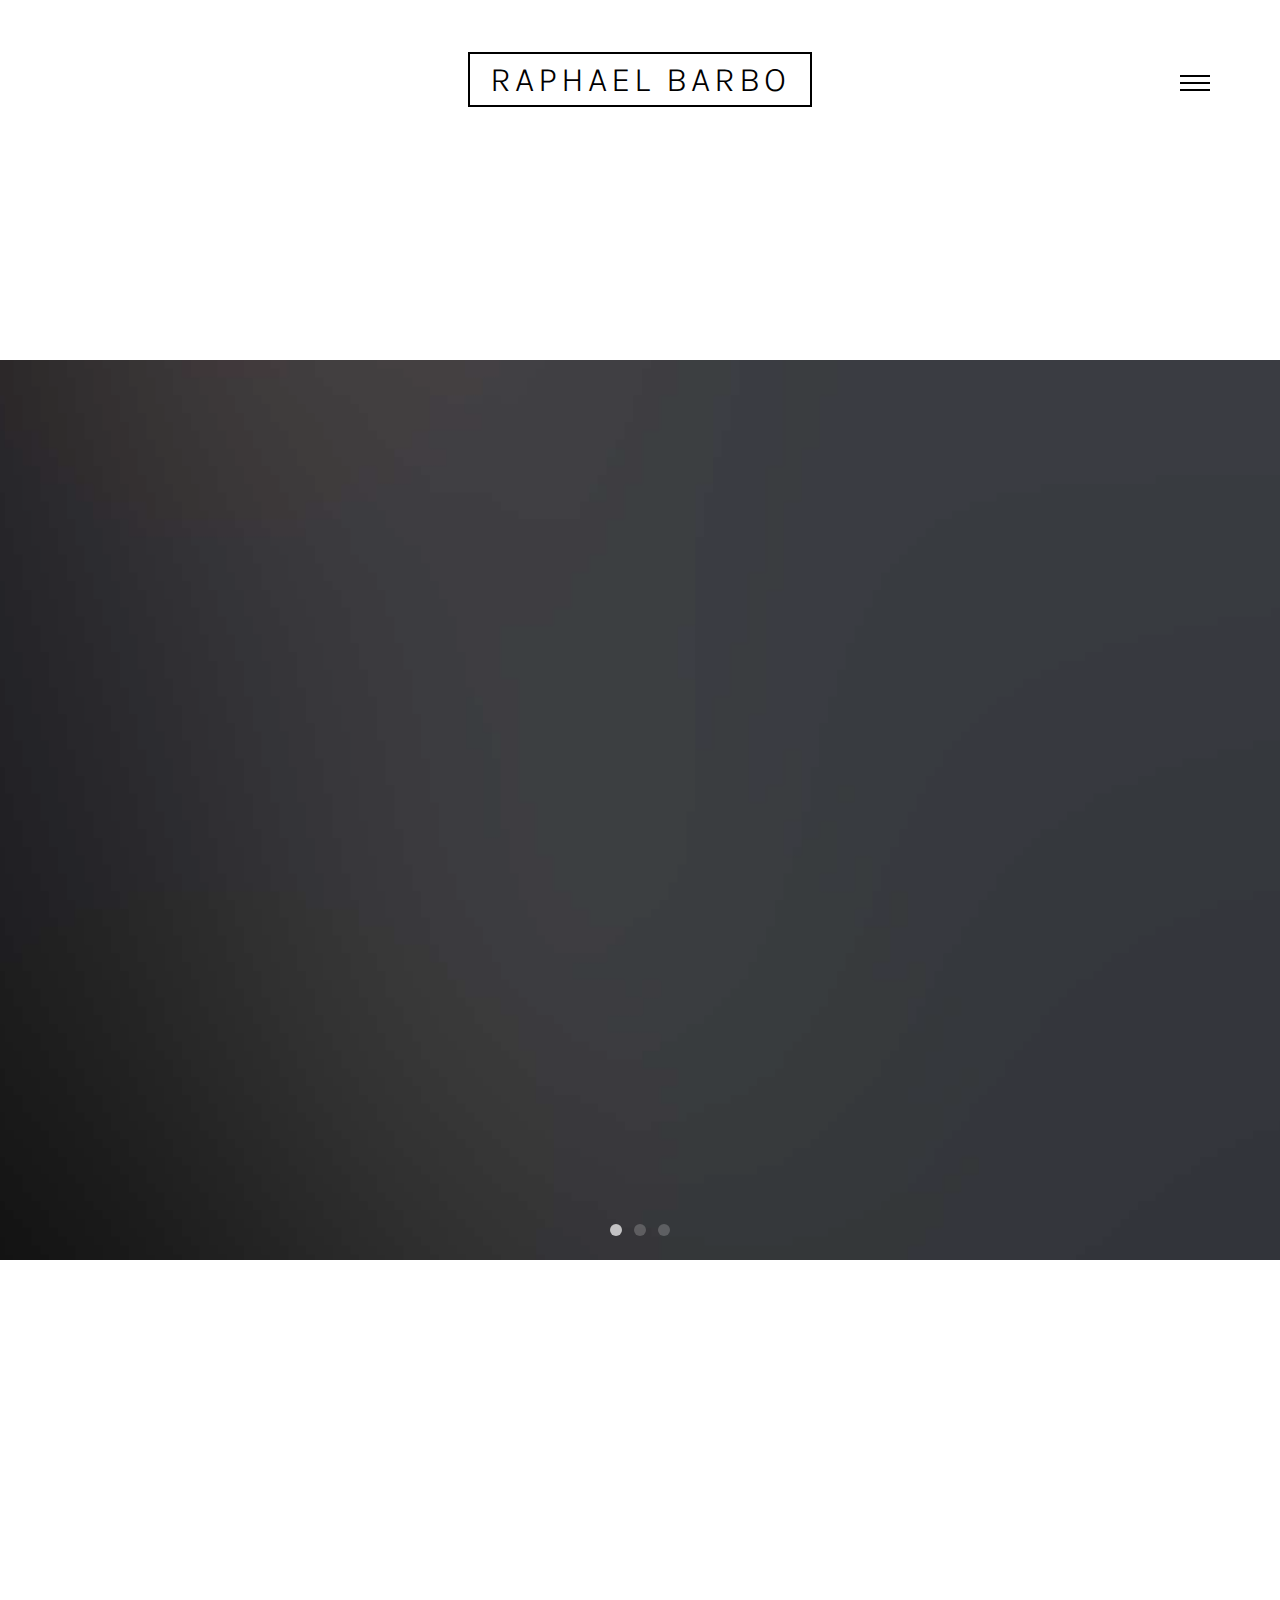
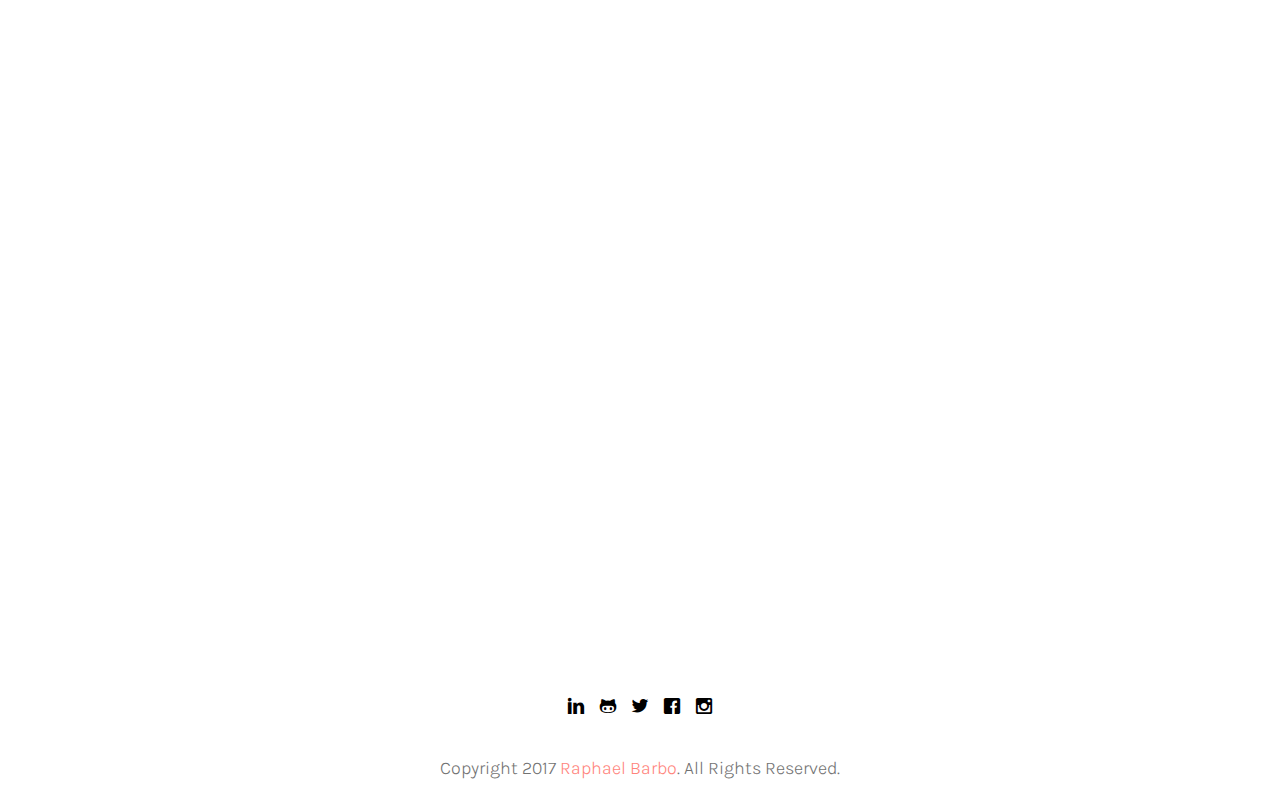
==== commit 88a1388a: "removed footer from index.html, I like the look of it better now" ====
--- a/index.html
+++ b/index.html
@@ -95,8 +95,14 @@
 						<div class="container">
 							<div class="col-md-8 col-md-offset-2 col-md-push-4 js-fullheight slider-text">
 								<div class="slider-text-inner">
-									<h2>Create A Motivational Template</h2>
-									<span>Branding</span>
+									<h2>Be Inspired</h2>
+									<span>“You can’t connect the dots looking forward; <br>
+												 you can only connect them looking backwards. <br>
+												 So you have to trust that the dots will somehow <br>
+												 connect in your future. You have to trust in some- <br>
+												 thing – your gut, destiny, life, karma, whatever. <br>
+												 This approach has never let me down, and it has <br>
+												 made all the difference in my life.” - Steve Jobs</span>
 								</div>
 							</div>
 						</div>
@@ -106,8 +112,10 @@
 						<div class="container">
 							<div class="col-md-8 col-md-offset-2 col-md-push-4 js-fullheight slider-text">
 								<div class="slider-text-inner">
-									<h2>Start Practicing Your Course</h2>
-									<span>Website</span>
+									<h2>Dare</h2>
+									<span>“When I dare to be powerful – to use my strength <br>
+										in the service of my vision, then it becomes less <br>
+										and less important whether I am afraid.” - Audre Lorde</span>
 								</div>
 							</div>
 						</div>
@@ -247,7 +255,6 @@
 
 		<footer>
 			<div class="container">
-				<div id="footer">
 					<div class="row copy-right">
 						<div class="col-md-6 col-md-offset-3 text-center">
 							<p class="fh5co-social-icon">
@@ -261,7 +268,6 @@
 						</div>
 					</div>
 				</div>
-			</div>
 		</footer>
 
 	</div>
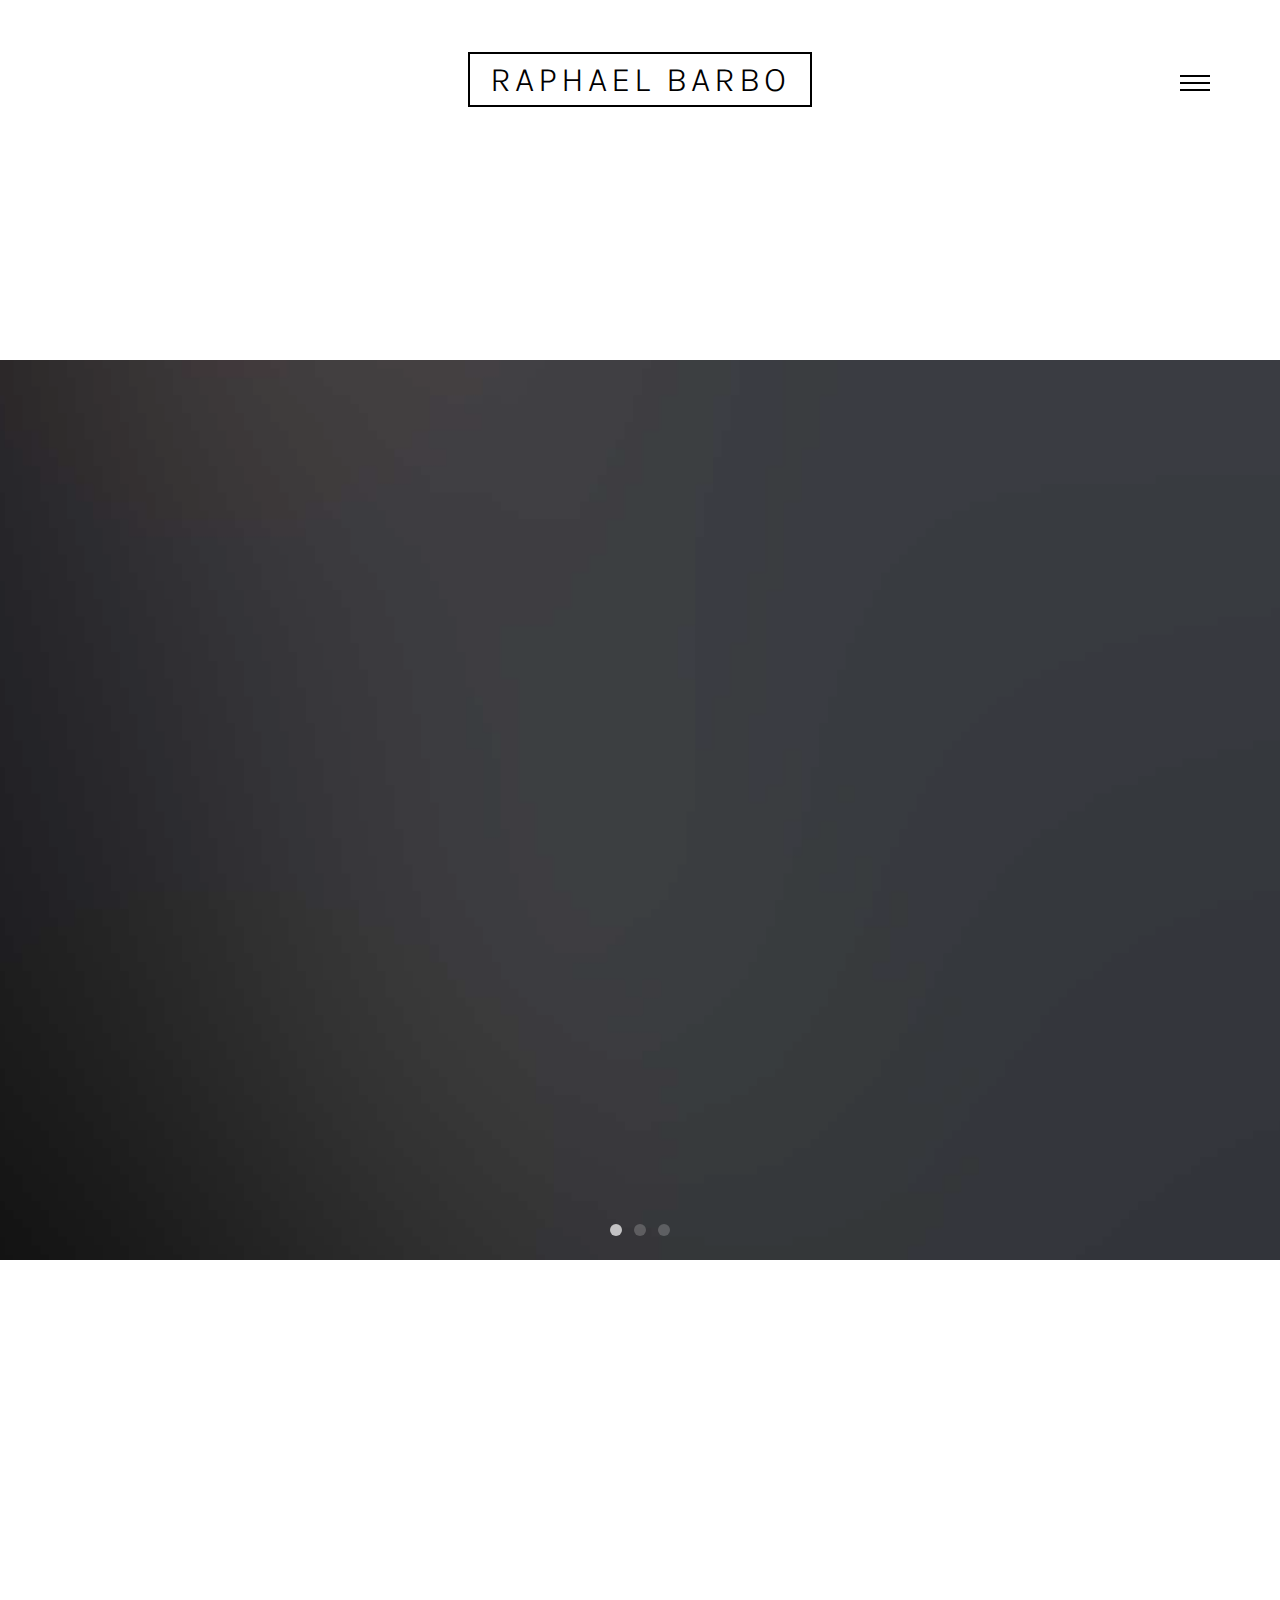
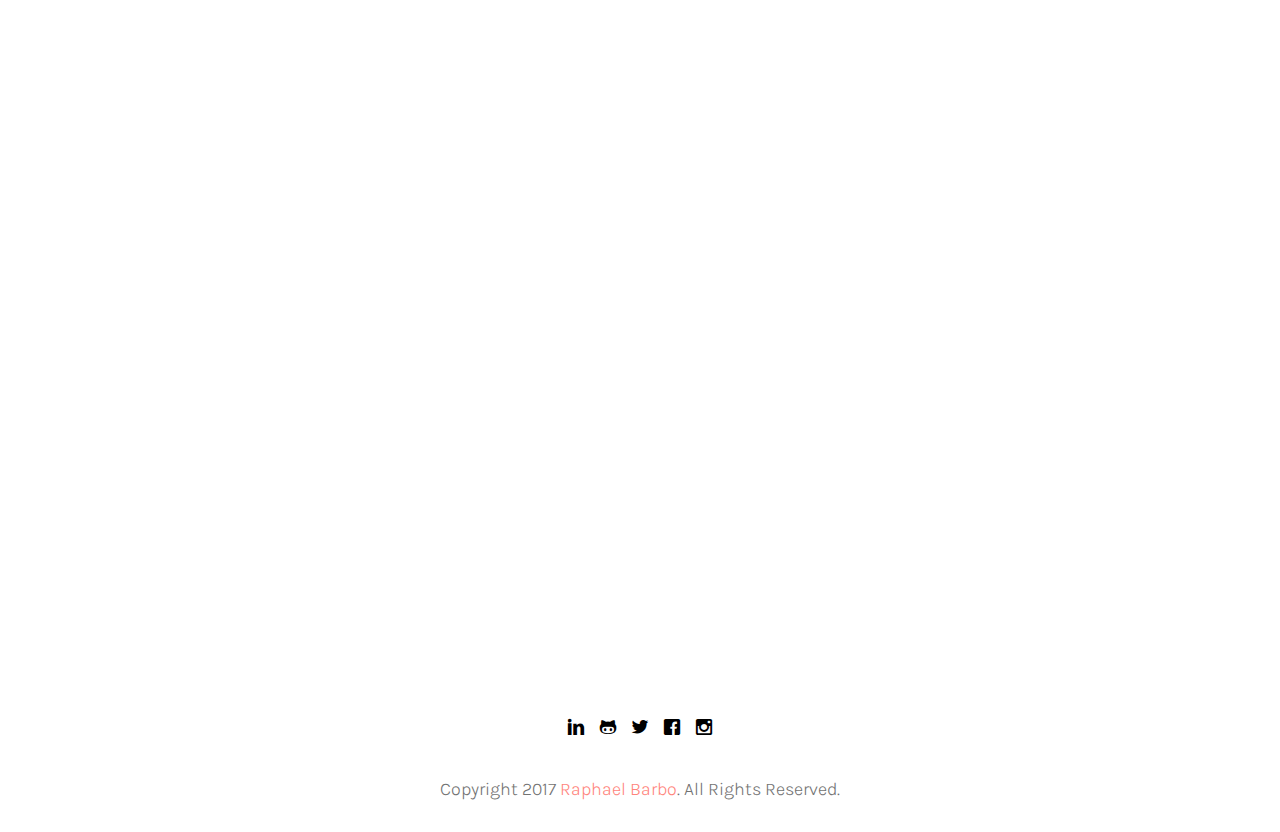
==== commit 4beacdfe: "update index for responsiveness" ====
--- a/index.html
+++ b/index.html
@@ -125,8 +125,11 @@
 						<div class="container">
 							<div class="col-md-8 col-md-offset-2 col-md-push-4 js-fullheight slider-text">
 								<div class="slider-text-inner">
-									<h2>Start Practicing Your Course</h2>
-									<span>Products</span>
+									<h2>Reflect</h2>
+									<span>"You can make more friends in two months by <br>
+												 becoming interested in other people than you <br>
+												 can in two years by trying to get other people <br>
+												 interested in you." - Dale Carnegie</span>
 								</div>
 							</div>
 						</div>
@@ -248,7 +251,8 @@
 							</a>
 						</div>
 					</div>
-					<p class="text-center view-button animate-box"><a href="https://github.com/rsbarbo" class="btn btn-primary btn-outline btn-lg" target="_blank">For more projects, please visit GitHub page.</a></p>
+					<p class="text-center view-button animate-box"><a href="https://github.com/rsbarbo" class="btn btn-primary btn-outline btn-lg"
+						target="_blank">Want to see more projects?<br>Visit my Github page.</a></p>
 				</div>
 			</div>
 		</div>
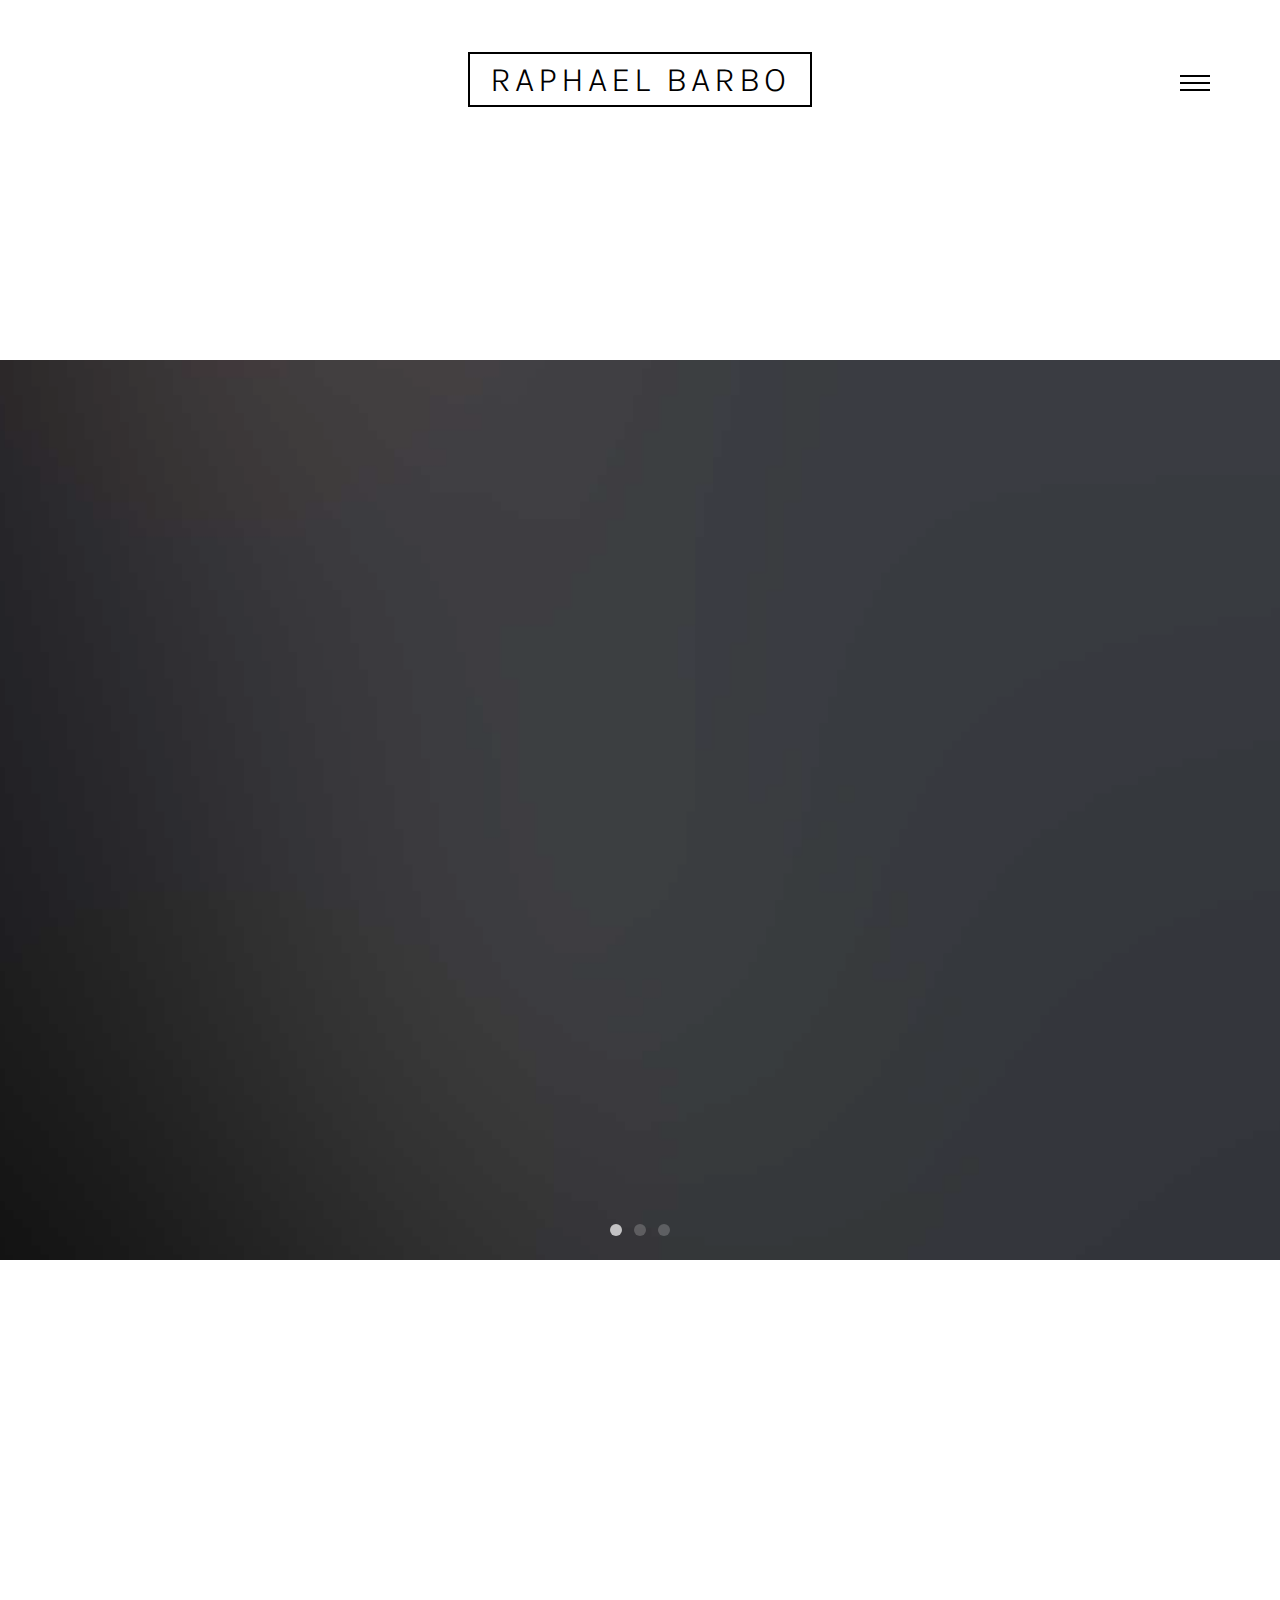
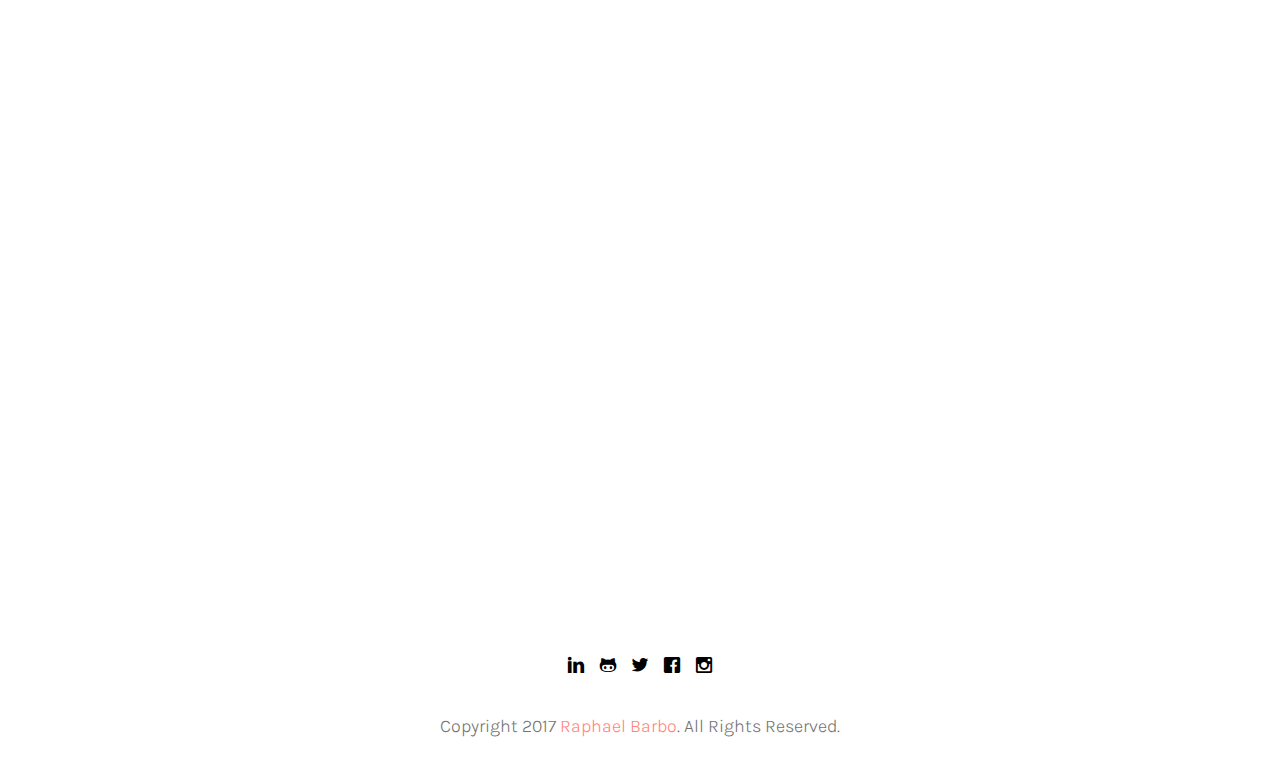
==== commit 0752bdb8: "update index for responsiveness" ====
--- a/index.html
+++ b/index.html
@@ -144,7 +144,6 @@
 					<div class="col-md-6 col-md-offset-3 text-center animate-box ">
 						<div class="heading-section">
 							<h2>Expertise</h2>
-							<p>“The only true wisdom is in knowing you know nothing.” - Socrates </p>
 						</div>
 					</div>
 				</div>
@@ -244,7 +243,7 @@
 						</div>
 					</div>
 					<div class="col-md-6 text-center animate-box">
-						<h4 class="project-title">GetStream.io | Stream - Ruby (Open Source)</h4>
+						<h4 class="project-title">GetStream.io (Open Source)</h4>
 						<div class="work project-border-display" style="background-image: url(images/GetStream.jpg);">
 							<a href="#" class="view">
 								<span>View Demo</span>
